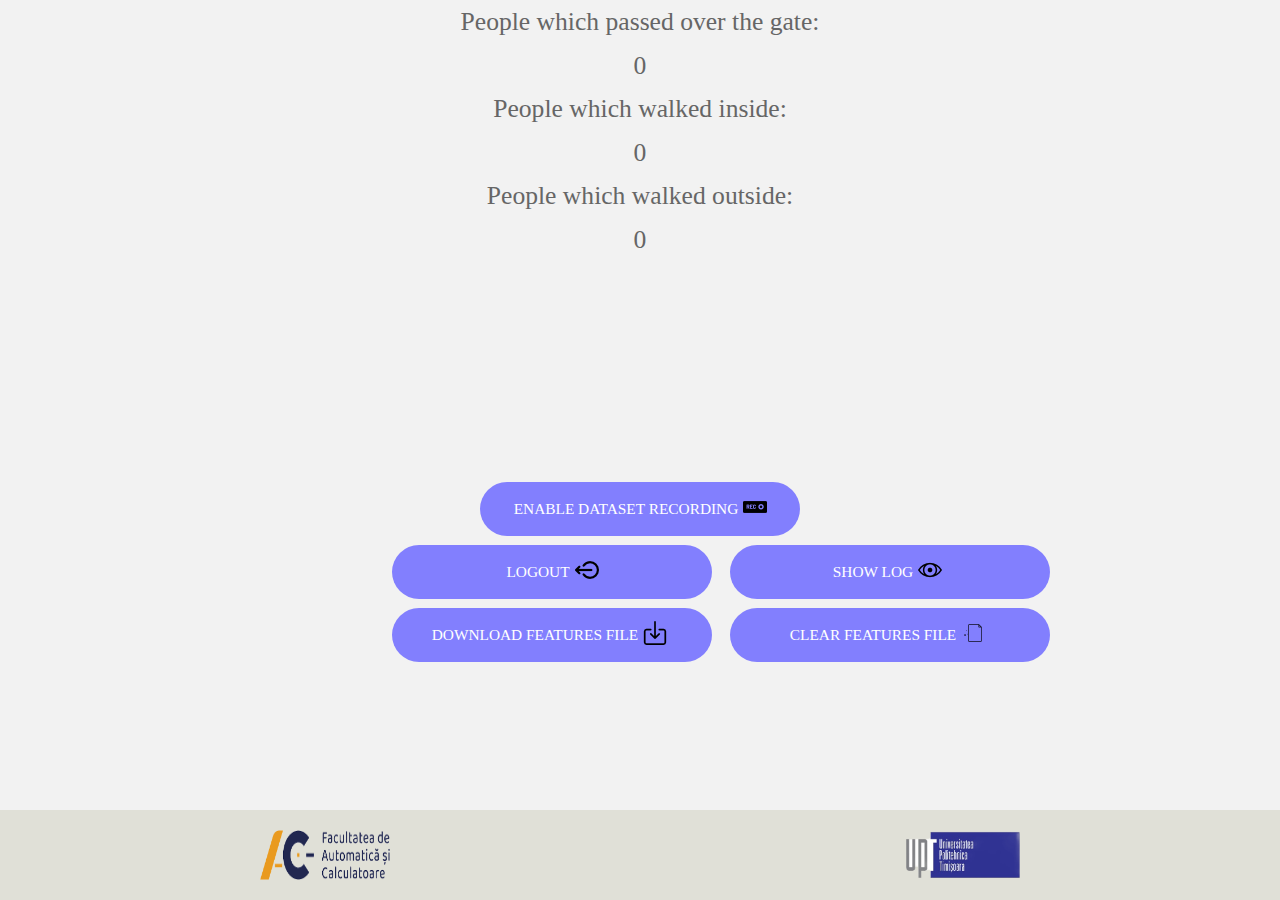
==== data/config.html @ 8f72f904 ""Initial commit"" ====
<!DOCTYPE html>
<html lang="en">
	<head>
		<script type="text/javascript">
			var ws = new WebSocket("ws://192.168.0.104/ws");
			var isLogged = false;
			var datasetWritingEnabled = false;

			ws.onopen = function() {
                ws.send("u"); // when page is loaded check if the client is logged
				ws.send("w");
				ws.send("v");
            }

			ws.onmessage = function(evt) {
				console.log(evt.data);
                if(evt.data[0] == 'p')
                {
                    res = evt.data.substring(1);

                    if(res[0] == '0')
						window.location.href = "/login";
                    else
                        isLogged = true;
                }
				else if(evt.data[0] == 'l')
				{
					res = evt.data.substring(1);

					info = res.split(",");
					console.log(info[0] + " " + info[1] + " " + info[2]);

					document.getElementById("total-people").innerHTML = info[0];
					document.getElementById("inside").innerHTML = info[1];
					document.getElementById("outside").innerHTML = info[2];
				}
				else if(evt.data[0] == 'w')
				{
					if(evt.data[1] == "1")
					{
						document.getElementById("dataset").innerHTML = "Disable dataset recording";
					}
					else
					{
						document.getElementById("dataset").innerHTML = "Enable dataset recording";
					}
				}
			};

			function sendData(){
				var v1 = document.getElementById("var1").value;
				var v2 = document.getElementById("var2").value;
				var v3 = document.getElementById("var3").value;
				var v4 = document.getElementById("var4").value;
				var message ="v" + v1.toString() + ";" + v2.toString() + ";" + v3.toString() + ";" + v4.toString() + ";";
				ws.send(message);
			}

			function login(){
				var username = document.getElementById("username").value;
				var password = document.getElementById("password").value;
				var message = "c" + username + ";" + password + ";";
				ws.send(message);
			}

			function logout(){
				message = "l";
				ws.send(message);
				window.location = "/login"
			}

			function downloadLog(){
				window.location.href="/download";
			}

			function showLog(){
				window.location.href="/log";
			}

			function selectAlgorithm(){
				window.location.href = "/algorithm"
			}

			function changeStateDatasetWriting(){
				ws.send("e");
				datasetWritingEnabled = !datasetWritingEnabled;
				if(datasetWritingEnabled)
				{
					document.getElementById("dataset").innerHTML = "Disable dataset recording";
				}
				else
				{
					document.getElementById("dataset").innerHTML = "Enable dataset recording";
				}
			}

		</script>
		<title>Tablou de configurare</title>
		<meta charset="UTF-8">
		<meta name="viewport" content="width=device-width, initial-scale=1">
	<!--===============================================================================================-->
	<!--===============================================================================================-->
		<link rel="stylesheet" type="text/css" href="util.css">
		<link rel="stylesheet" type="text/css" href="config.css">
		<link rel="icon" type="image/png" href="upt-logo.png"/>
	<!--===============================================================================================-->
	</head>
	<body>
		<div class="container-contact100" id="config" name="config">

			<div class="wrap-contact100">
				<div class="wrap-info">
					<p class="total-people-text">People which passed over the gate:</p>
					<p class="total-people" id="total-people">0</p>
					<p class="inside-text">People which walked inside:</p>
					<p class="inside" id="inside">0</p>
					<p class="outside-text">People which walked outside:</p>
					<p class="outside" id="outside">0</p>
				</div>
				<form class="contact100-form validate-form">

					<div class="button-container">
						<!-- <div class="container-contact100-form-btn btn-small">
							<a href="/algorithm" class="contact100-form-btn">
								Algorithm selection
								<div class="img-container"><img src="settings.png" alt=""></div>
							</a>
						</div> -->
		
		
						<div class="container-contact100-form-btn btn-small">
							<button class="contact100-form-btn" id="dataset" onclick="changeStateDatasetWriting()">
								<span>
									<i class="fa fa-paper-plane-o m-r-6" aria-hidden="true"></i>
									Enable dataset recording
								</span>
								<div class="img-container"><img src="rec.png" alt=""></div>
							</button>
						</div>
					</div>

					<div class="button-container">
						<div class="container-contact100-form-btn btn-small">
							<button class="contact100-form-btn" onclick="logout()">
								<span>
									<i class="fa fa-paper-plane-o m-r-6" aria-hidden="true"></i>
									Logout
								</span>
								<div class="img-container"><img src="logout.png" alt=""></div>
							</button>
						</div>
		
		
						<div class="container-contact100-form-btn btn-small">
							<a href="/table" class="contact100-form-btn">
								Show log
								<div class="img-container"><img src="show.png" alt=""></div>
							</a>
						</div>
					</div>
					
					<div class="button-container">
						<div class="container-contact100-form-btn btn-small">
							<a href="/download-features" class="contact100-form-btn">
								Download features file
								<div class="img-container"><img src="down-arrow.png" alt=""></div>
							</a>
						</div>
		
		
						<div class="container-contact100-form-btn btn-small">
							<a href="/delete" class="contact100-form-btn">
								Clear features file
								<div class="img-container"><img src="file.png" alt=""></div>
							</a>
						</div>
					</div>
					
				</form>
			</div>
		</div>

		<div class="footer">
			<img src="ac-logo.png" alt="" width="130vh" height="50vh">
			<img src="upt-logo.png" alt="" width="130vh" height="50vh">
		</div>
	</body>
</html>
---- data/util.css ----
/*[ FONT SIZE ]
///////////////////////////////////////////////////////////
*/
.fs-1 {font-size: 1px;}
.fs-2 {font-size: 2px;}
.fs-3 {font-size: 3px;}
.fs-4 {font-size: 4px;}
.fs-5 {font-size: 5px;}
.fs-6 {font-size: 6px;}
.fs-7 {font-size: 7px;}
.fs-8 {font-size: 8px;}
.fs-9 {font-size: 9px;}
.fs-10 {font-size: 10px;}
.fs-11 {font-size: 11px;}
.fs-12 {font-size: 12px;}
.fs-13 {font-size: 13px;}
.fs-14 {font-size: 14px;}
.fs-15 {font-size: 15px;}
.fs-16 {font-size: 16px;}
.fs-17 {font-size: 17px;}
.fs-18 {font-size: 18px;}
.fs-19 {font-size: 19px;}
.fs-20 {font-size: 20px;}
.fs-21 {font-size: 21px;}
.fs-22 {font-size: 22px;}
.fs-23 {font-size: 23px;}
.fs-24 {font-size: 24px;}
.fs-25 {font-size: 25px;}
.fs-26 {font-size: 26px;}
.fs-27 {font-size: 27px;}
.fs-28 {font-size: 28px;}
.fs-29 {font-size: 29px;}
.fs-30 {font-size: 30px;}
.fs-31 {font-size: 31px;}
.fs-32 {font-size: 32px;}
.fs-33 {font-size: 33px;}
.fs-34 {font-size: 34px;}
.fs-35 {font-size: 35px;}
.fs-36 {font-size: 36px;}
.fs-37 {font-size: 37px;}
.fs-38 {font-size: 38px;}
.fs-39 {font-size: 39px;}
.fs-40 {font-size: 40px;}
.fs-41 {font-size: 41px;}
.fs-42 {font-size: 42px;}
.fs-43 {font-size: 43px;}
.fs-44 {font-size: 44px;}
.fs-45 {font-size: 45px;}
.fs-46 {font-size: 46px;}
.fs-47 {font-size: 47px;}
.fs-48 {font-size: 48px;}
.fs-49 {font-size: 49px;}
.fs-50 {font-size: 50px;}
.fs-51 {font-size: 51px;}
.fs-52 {font-size: 52px;}
.fs-53 {font-size: 53px;}
.fs-54 {font-size: 54px;}
.fs-55 {font-size: 55px;}
.fs-56 {font-size: 56px;}
.fs-57 {font-size: 57px;}
.fs-58 {font-size: 58px;}
.fs-59 {font-size: 59px;}
.fs-60 {font-size: 60px;}
.fs-61 {font-size: 61px;}
.fs-62 {font-size: 62px;}
.fs-63 {font-size: 63px;}
.fs-64 {font-size: 64px;}
.fs-65 {font-size: 65px;}
.fs-66 {font-size: 66px;}
.fs-67 {font-size: 67px;}
.fs-68 {font-size: 68px;}
.fs-69 {font-size: 69px;}
.fs-70 {font-size: 70px;}
.fs-71 {font-size: 71px;}
.fs-72 {font-size: 72px;}
.fs-73 {font-size: 73px;}
.fs-74 {font-size: 74px;}
.fs-75 {font-size: 75px;}
.fs-76 {font-size: 76px;}
.fs-77 {font-size: 77px;}
.fs-78 {font-size: 78px;}
.fs-79 {font-size: 79px;}
.fs-80 {font-size: 80px;}
.fs-81 {font-size: 81px;}
.fs-82 {font-size: 82px;}
.fs-83 {font-size: 83px;}
.fs-84 {font-size: 84px;}
.fs-85 {font-size: 85px;}
.fs-86 {font-size: 86px;}
.fs-87 {font-size: 87px;}
.fs-88 {font-size: 88px;}
.fs-89 {font-size: 89px;}
.fs-90 {font-size: 90px;}
.fs-91 {font-size: 91px;}
.fs-92 {font-size: 92px;}
.fs-93 {font-size: 93px;}
.fs-94 {font-size: 94px;}
.fs-95 {font-size: 95px;}
.fs-96 {font-size: 96px;}
.fs-97 {font-size: 97px;}
.fs-98 {font-size: 98px;}
.fs-99 {font-size: 99px;}
.fs-100 {font-size: 100px;}
.fs-101 {font-size: 101px;}
.fs-102 {font-size: 102px;}
.fs-103 {font-size: 103px;}
.fs-104 {font-size: 104px;}
.fs-105 {font-size: 105px;}
.fs-106 {font-size: 106px;}
.fs-107 {font-size: 107px;}
.fs-108 {font-size: 108px;}
.fs-109 {font-size: 109px;}
.fs-110 {font-size: 110px;}
.fs-111 {font-size: 111px;}
.fs-112 {font-size: 112px;}
.fs-113 {font-size: 113px;}
.fs-114 {font-size: 114px;}
.fs-115 {font-size: 115px;}
.fs-116 {font-size: 116px;}
.fs-117 {font-size: 117px;}
.fs-118 {font-size: 118px;}
.fs-119 {font-size: 119px;}
.fs-120 {font-size: 120px;}
.fs-121 {font-size: 121px;}
.fs-122 {font-size: 122px;}
.fs-123 {font-size: 123px;}
.fs-124 {font-size: 124px;}
.fs-125 {font-size: 125px;}
.fs-126 {font-size: 126px;}
.fs-127 {font-size: 127px;}
.fs-128 {font-size: 128px;}
.fs-129 {font-size: 129px;}
.fs-130 {font-size: 130px;}
.fs-131 {font-size: 131px;}
.fs-132 {font-size: 132px;}
.fs-133 {font-size: 133px;}
.fs-134 {font-size: 134px;}
.fs-135 {font-size: 135px;}
.fs-136 {font-size: 136px;}
.fs-137 {font-size: 137px;}
.fs-138 {font-size: 138px;}
.fs-139 {font-size: 139px;}
.fs-140 {font-size: 140px;}
.fs-141 {font-size: 141px;}
.fs-142 {font-size: 142px;}
.fs-143 {font-size: 143px;}
.fs-144 {font-size: 144px;}
.fs-145 {font-size: 145px;}
.fs-146 {font-size: 146px;}
.fs-147 {font-size: 147px;}
.fs-148 {font-size: 148px;}
.fs-149 {font-size: 149px;}
.fs-150 {font-size: 150px;}
.fs-151 {font-size: 151px;}
.fs-152 {font-size: 152px;}
.fs-153 {font-size: 153px;}
.fs-154 {font-size: 154px;}
.fs-155 {font-size: 155px;}
.fs-156 {font-size: 156px;}
.fs-157 {font-size: 157px;}
.fs-158 {font-size: 158px;}
.fs-159 {font-size: 159px;}
.fs-160 {font-size: 160px;}
.fs-161 {font-size: 161px;}
.fs-162 {font-size: 162px;}
.fs-163 {font-size: 163px;}
.fs-164 {font-size: 164px;}
.fs-165 {font-size: 165px;}
.fs-166 {font-size: 166px;}
.fs-167 {font-size: 167px;}
.fs-168 {font-size: 168px;}
.fs-169 {font-size: 169px;}
.fs-170 {font-size: 170px;}
.fs-171 {font-size: 171px;}
.fs-172 {font-size: 172px;}
.fs-173 {font-size: 173px;}
.fs-174 {font-size: 174px;}
.fs-175 {font-size: 175px;}
.fs-176 {font-size: 176px;}
.fs-177 {font-size: 177px;}
.fs-178 {font-size: 178px;}
.fs-179 {font-size: 179px;}
.fs-180 {font-size: 180px;}
.fs-181 {font-size: 181px;}
.fs-182 {font-size: 182px;}
.fs-183 {font-size: 183px;}
.fs-184 {font-size: 184px;}
.fs-185 {font-size: 185px;}
.fs-186 {font-size: 186px;}
.fs-187 {font-size: 187px;}
.fs-188 {font-size: 188px;}
.fs-189 {font-size: 189px;}
.fs-190 {font-size: 190px;}
.fs-191 {font-size: 191px;}
.fs-192 {font-size: 192px;}
.fs-193 {font-size: 193px;}
.fs-194 {font-size: 194px;}
.fs-195 {font-size: 195px;}
.fs-196 {font-size: 196px;}
.fs-197 {font-size: 197px;}
.fs-198 {font-size: 198px;}
.fs-199 {font-size: 199px;}
.fs-200 {font-size: 200px;}

/*[ PADDING ]
///////////////////////////////////////////////////////////
*/
.p-t-0 {padding-top: 0px;}
.p-t-1 {padding-top: 1px;}
.p-t-2 {padding-top: 2px;}
.p-t-3 {padding-top: 3px;}
.p-t-4 {padding-top: 4px;}
.p-t-5 {padding-top: 5px;}
.p-t-6 {padding-top: 6px;}
.p-t-7 {padding-top: 7px;}
.p-t-8 {padding-top: 8px;}
.p-t-9 {padding-top: 9px;}
.p-t-10 {padding-top: 10px;}
.p-t-11 {padding-top: 11px;}
.p-t-12 {padding-top: 12px;}
.p-t-13 {padding-top: 13px;}
.p-t-14 {padding-top: 14px;}
.p-t-15 {padding-top: 15px;}
.p-t-16 {padding-top: 16px;}
.p-t-17 {padding-top: 17px;}
.p-t-18 {padding-top: 18px;}
.p-t-19 {padding-top: 19px;}
.p-t-20 {padding-top: 20px;}
.p-t-21 {padding-top: 21px;}
.p-t-22 {padding-top: 22px;}
.p-t-23 {padding-top: 23px;}
.p-t-24 {padding-top: 24px;}
.p-t-25 {padding-top: 25px;}
.p-t-26 {padding-top: 26px;}
.p-t-27 {padding-top: 27px;}
.p-t-28 {padding-top: 28px;}
.p-t-29 {padding-top: 29px;}
.p-t-30 {padding-top: 30px;}
.p-t-31 {padding-top: 31px;}
.p-t-32 {padding-top: 32px;}
.p-t-33 {padding-top: 33px;}
.p-t-34 {padding-top: 34px;}
.p-t-35 {padding-top: 35px;}
.p-t-36 {padding-top: 36px;}
.p-t-37 {padding-top: 37px;}
.p-t-38 {padding-top: 38px;}
.p-t-39 {padding-top: 39px;}
.p-t-40 {padding-top: 40px;}
.p-t-41 {padding-top: 41px;}
.p-t-42 {padding-top: 42px;}
.p-t-43 {padding-top: 43px;}
.p-t-44 {padding-top: 44px;}
.p-t-45 {padding-top: 45px;}
.p-t-46 {padding-top: 46px;}
.p-t-47 {padding-top: 47px;}
.p-t-48 {padding-top: 48px;}
.p-t-49 {padding-top: 49px;}
.p-t-50 {padding-top: 50px;}
.p-t-51 {padding-top: 51px;}
.p-t-52 {padding-top: 52px;}
.p-t-53 {padding-top: 53px;}
.p-t-54 {padding-top: 54px;}
.p-t-55 {padding-top: 55px;}
.p-t-56 {padding-top: 56px;}
.p-t-57 {padding-top: 57px;}
.p-t-58 {padding-top: 58px;}
.p-t-59 {padding-top: 59px;}
.p-t-60 {padding-top: 60px;}
.p-t-61 {padding-top: 61px;}
.p-t-62 {padding-top: 62px;}
.p-t-63 {padding-top: 63px;}
.p-t-64 {padding-top: 64px;}
.p-t-65 {padding-top: 65px;}
.p-t-66 {padding-top: 66px;}
.p-t-67 {padding-top: 67px;}
.p-t-68 {padding-top: 68px;}
.p-t-69 {padding-top: 69px;}
.p-t-70 {padding-top: 70px;}
.p-t-71 {padding-top: 71px;}
.p-t-72 {padding-top: 72px;}
.p-t-73 {padding-top: 73px;}
.p-t-74 {padding-top: 74px;}
.p-t-75 {padding-top: 75px;}
.p-t-76 {padding-top: 76px;}
.p-t-77 {padding-top: 77px;}
.p-t-78 {padding-top: 78px;}
.p-t-79 {padding-top: 79px;}
.p-t-80 {padding-top: 80px;}
.p-t-81 {padding-top: 81px;}
.p-t-82 {padding-top: 82px;}
.p-t-83 {padding-top: 83px;}
.p-t-84 {padding-top: 84px;}
.p-t-85 {padding-top: 85px;}
.p-t-86 {padding-top: 86px;}
.p-t-87 {padding-top: 87px;}
.p-t-88 {padding-top: 88px;}
.p-t-89 {padding-top: 89px;}
.p-t-90 {padding-top: 90px;}
.p-t-91 {padding-top: 91px;}
.p-t-92 {padding-top: 92px;}
.p-t-93 {padding-top: 93px;}
.p-t-94 {padding-top: 94px;}
.p-t-95 {padding-top: 95px;}
.p-t-96 {padding-top: 96px;}
.p-t-97 {padding-top: 97px;}
.p-t-98 {padding-top: 98px;}
.p-t-99 {padding-top: 99px;}
.p-t-100 {padding-top: 100px;}
.p-t-101 {padding-top: 101px;}
.p-t-102 {padding-top: 102px;}
.p-t-103 {padding-top: 103px;}
.p-t-104 {padding-top: 104px;}
.p-t-105 {padding-top: 105px;}
.p-t-106 {padding-top: 106px;}
.p-t-107 {padding-top: 107px;}
.p-t-108 {padding-top: 108px;}
.p-t-109 {padding-top: 109px;}
.p-t-110 {padding-top: 110px;}
.p-t-111 {padding-top: 111px;}
.p-t-112 {padding-top: 112px;}
.p-t-113 {padding-top: 113px;}
.p-t-114 {padding-top: 114px;}
.p-t-115 {padding-top: 115px;}
.p-t-116 {padding-top: 116px;}
.p-t-117 {padding-top: 117px;}
.p-t-118 {padding-top: 118px;}
.p-t-119 {padding-top: 119px;}
.p-t-120 {padding-top: 120px;}
.p-t-121 {padding-top: 121px;}
.p-t-122 {padding-top: 122px;}
.p-t-123 {padding-top: 123px;}
.p-t-124 {padding-top: 124px;}
.p-t-125 {padding-top: 125px;}
.p-t-126 {padding-top: 126px;}
.p-t-127 {padding-top: 127px;}
.p-t-128 {padding-top: 128px;}
.p-t-129 {padding-top: 129px;}
.p-t-130 {padding-top: 130px;}
.p-t-131 {padding-top: 131px;}
.p-t-132 {padding-top: 132px;}
.p-t-133 {padding-top: 133px;}
.p-t-134 {padding-top: 134px;}
.p-t-135 {padding-top: 135px;}
.p-t-136 {padding-top: 136px;}
.p-t-137 {padding-top: 137px;}
.p-t-138 {padding-top: 138px;}
.p-t-139 {padding-top: 139px;}
.p-t-140 {padding-top: 140px;}
.p-t-141 {padding-top: 141px;}
.p-t-142 {padding-top: 142px;}
.p-t-143 {padding-top: 143px;}
.p-t-144 {padding-top: 144px;}
.p-t-145 {padding-top: 145px;}
.p-t-146 {padding-top: 146px;}
.p-t-147 {padding-top: 147px;}
.p-t-148 {padding-top: 148px;}
.p-t-149 {padding-top: 149px;}
.p-t-150 {padding-top: 150px;}
.p-t-151 {padding-top: 151px;}
.p-t-152 {padding-top: 152px;}
.p-t-153 {padding-top: 153px;}
.p-t-154 {padding-top: 154px;}
.p-t-155 {padding-top: 155px;}
.p-t-156 {padding-top: 156px;}
.p-t-157 {padding-top: 157px;}
.p-t-158 {padding-top: 158px;}
.p-t-159 {padding-top: 159px;}
.p-t-160 {padding-top: 160px;}
.p-t-161 {padding-top: 161px;}
.p-t-162 {padding-top: 162px;}
.p-t-163 {padding-top: 163px;}
.p-t-164 {padding-top: 164px;}
.p-t-165 {padding-top: 165px;}
.p-t-166 {padding-top: 166px;}
.p-t-167 {padding-top: 167px;}
.p-t-168 {padding-top: 168px;}
.p-t-169 {padding-top: 169px;}
.p-t-170 {padding-top: 170px;}
.p-t-171 {padding-top: 171px;}
.p-t-172 {padding-top: 172px;}
.p-t-173 {padding-top: 173px;}
.p-t-174 {padding-top: 174px;}
.p-t-175 {padding-top: 175px;}
.p-t-176 {padding-top: 176px;}
.p-t-177 {padding-top: 177px;}
.p-t-178 {padding-top: 178px;}
.p-t-179 {padding-top: 179px;}
.p-t-180 {padding-top: 180px;}
.p-t-181 {padding-top: 181px;}
.p-t-182 {padding-top: 182px;}
.p-t-183 {padding-top: 183px;}
.p-t-184 {padding-top: 184px;}
.p-t-185 {padding-top: 185px;}
.p-t-186 {padding-top: 186px;}
.p-t-187 {padding-top: 187px;}
.p-t-188 {padding-top: 188px;}
.p-t-189 {padding-top: 189px;}
.p-t-190 {padding-top: 190px;}
.p-t-191 {padding-top: 191px;}
.p-t-192 {padding-top: 192px;}
.p-t-193 {padding-top: 193px;}
.p-t-194 {padding-top: 194px;}
.p-t-195 {padding-top: 195px;}
.p-t-196 {padding-top: 196px;}
.p-t-197 {padding-top: 197px;}
.p-t-198 {padding-top: 198px;}
.p-t-199 {padding-top: 199px;}
.p-t-200 {padding-top: 200px;}
.p-t-201 {padding-top: 201px;}
.p-t-202 {padding-top: 202px;}
.p-t-203 {padding-top: 203px;}
.p-t-204 {padding-top: 204px;}
.p-t-205 {padding-top: 205px;}
.p-t-206 {padding-top: 206px;}
.p-t-207 {padding-top: 207px;}
.p-t-208 {padding-top: 208px;}
.p-t-209 {padding-top: 209px;}
.p-t-210 {padding-top: 210px;}
.p-t-211 {padding-top: 211px;}
.p-t-212 {padding-top: 212px;}
.p-t-213 {padding-top: 213px;}
.p-t-214 {padding-top: 214px;}
.p-t-215 {padding-top: 215px;}
.p-t-216 {padding-top: 216px;}
.p-t-217 {padding-top: 217px;}
.p-t-218 {padding-top: 218px;}
.p-t-219 {padding-top: 219px;}
.p-t-220 {padding-top: 220px;}
.p-t-221 {padding-top: 221px;}
.p-t-222 {padding-top: 222px;}
.p-t-223 {padding-top: 223px;}
.p-t-224 {padding-top: 224px;}
.p-t-225 {padding-top: 225px;}
.p-t-226 {padding-top: 226px;}
.p-t-227 {padding-top: 227px;}
.p-t-228 {padding-top: 228px;}
.p-t-229 {padding-top: 229px;}
.p-t-230 {padding-top: 230px;}
.p-t-231 {padding-top: 231px;}
.p-t-232 {padding-top: 232px;}
.p-t-233 {padding-top: 233px;}
.p-t-234 {padding-top: 234px;}
.p-t-235 {padding-top: 235px;}
.p-t-236 {padding-top: 236px;}
.p-t-237 {padding-top: 237px;}
.p-t-238 {padding-top: 238px;}
.p-t-239 {padding-top: 239px;}
.p-t-240 {padding-top: 240px;}
.p-t-241 {padding-top: 241px;}
.p-t-242 {padding-top: 242px;}
.p-t-243 {padding-top: 243px;}
.p-t-244 {padding-top: 244px;}
.p-t-245 {padding-top: 245px;}
.p-t-246 {padding-top: 246px;}
.p-t-247 {padding-top: 247px;}
.p-t-248 {padding-top: 248px;}
.p-t-249 {padding-top: 249px;}
.p-t-250 {padding-top: 250px;}
.p-b-0 {padding-bottom: 0px;}
.p-b-1 {padding-bottom: 1px;}
.p-b-2 {padding-bottom: 2px;}
.p-b-3 {padding-bottom: 3px;}
.p-b-4 {padding-bottom: 4px;}
.p-b-5 {padding-bottom: 5px;}
.p-b-6 {padding-bottom: 6px;}
.p-b-7 {padding-bottom: 7px;}
.p-b-8 {padding-bottom: 8px;}
.p-b-9 {padding-bottom: 9px;}
.p-b-10 {padding-bottom: 10px;}
.p-b-11 {padding-bottom: 11px;}
.p-b-12 {padding-bottom: 12px;}
.p-b-13 {padding-bottom: 13px;}
.p-b-14 {padding-bottom: 14px;}
.p-b-15 {padding-bottom: 15px;}
.p-b-16 {padding-bottom: 16px;}
.p-b-17 {padding-bottom: 17px;}
.p-b-18 {padding-bottom: 18px;}
.p-b-19 {padding-bottom: 19px;}
.p-b-20 {padding-bottom: 20px;}
.p-b-21 {padding-bottom: 21px;}
.p-b-22 {padding-bottom: 22px;}
.p-b-23 {padding-bottom: 23px;}
.p-b-24 {padding-bottom: 24px;}
.p-b-25 {padding-bottom: 25px;}
.p-b-26 {padding-bottom: 26px;}
.p-b-27 {padding-bottom: 27px;}
.p-b-28 {padding-bottom: 28px;}
.p-b-29 {padding-bottom: 29px;}
.p-b-30 {padding-bottom: 30px;}
.p-b-31 {padding-bottom: 31px;}
.p-b-32 {padding-bottom: 32px;}
.p-b-33 {padding-bottom: 33px;}
.p-b-34 {padding-bottom: 34px;}
.p-b-35 {padding-bottom: 35px;}
.p-b-36 {padding-bottom: 36px;}
.p-b-37 {padding-bottom: 37px;}
.p-b-38 {padding-bottom: 38px;}
.p-b-39 {padding-bottom: 39px;}
.p-b-40 {padding-bottom: 40px;}
.p-b-41 {padding-bottom: 41px;}
.p-b-42 {padding-bottom: 42px;}
.p-b-43 {padding-bottom: 43px;}
.p-b-44 {padding-bottom: 44px;}
.p-b-45 {padding-bottom: 45px;}
.p-b-46 {padding-bottom: 46px;}
.p-b-47 {padding-bottom: 47px;}
.p-b-48 {padding-bottom: 48px;}
.p-b-49 {padding-bottom: 49px;}
.p-b-50 {padding-bottom: 50px;}
.p-b-51 {padding-bottom: 51px;}
.p-b-52 {padding-bottom: 52px;}
.p-b-53 {padding-bottom: 53px;}
.p-b-54 {padding-bottom: 54px;}
.p-b-55 {padding-bottom: 55px;}
.p-b-56 {padding-bottom: 56px;}
.p-b-57 {padding-bottom: 57px;}
.p-b-58 {padding-bottom: 58px;}
.p-b-59 {padding-bottom: 59px;}
.p-b-60 {padding-bottom: 60px;}
.p-b-61 {padding-bottom: 61px;}
.p-b-62 {padding-bottom: 62px;}
.p-b-63 {padding-bottom: 63px;}
.p-b-64 {padding-bottom: 64px;}
.p-b-65 {padding-bottom: 65px;}
.p-b-66 {padding-bottom: 66px;}
.p-b-67 {padding-bottom: 67px;}
.p-b-68 {padding-bottom: 68px;}
.p-b-69 {padding-bottom: 69px;}
.p-b-70 {padding-bottom: 70px;}
.p-b-71 {padding-bottom: 71px;}
.p-b-72 {padding-bottom: 72px;}
.p-b-73 {padding-bottom: 73px;}
.p-b-74 {padding-bottom: 74px;}
.p-b-75 {padding-bottom: 75px;}
.p-b-76 {padding-bottom: 76px;}
.p-b-77 {padding-bottom: 77px;}
.p-b-78 {padding-bottom: 78px;}
.p-b-79 {padding-bottom: 79px;}
.p-b-80 {padding-bottom: 80px;}
.p-b-81 {padding-bottom: 81px;}
.p-b-82 {padding-bottom: 82px;}
.p-b-83 {padding-bottom: 83px;}
.p-b-84 {padding-bottom: 84px;}
.p-b-85 {padding-bottom: 85px;}
.p-b-86 {padding-bottom: 86px;}
.p-b-87 {padding-bottom: 87px;}
.p-b-88 {padding-bottom: 88px;}
.p-b-89 {padding-bottom: 89px;}
.p-b-90 {padding-bottom: 90px;}
.p-b-91 {padding-bottom: 91px;}
.p-b-92 {padding-bottom: 92px;}
.p-b-93 {padding-bottom: 93px;}
.p-b-94 {padding-bottom: 94px;}
.p-b-95 {padding-bottom: 95px;}
.p-b-96 {padding-bottom: 96px;}
.p-b-97 {padding-bottom: 97px;}
.p-b-98 {padding-bottom: 98px;}
.p-b-99 {padding-bottom: 99px;}
.p-b-100 {padding-bottom: 100px;}
.p-b-101 {padding-bottom: 101px;}
.p-b-102 {padding-bottom: 102px;}
.p-b-103 {padding-bottom: 103px;}
.p-b-104 {padding-bottom: 104px;}
.p-b-105 {padding-bottom: 105px;}
.p-b-106 {padding-bottom: 106px;}
.p-b-107 {padding-bottom: 107px;}
.p-b-108 {padding-bottom: 108px;}
.p-b-109 {padding-bottom: 109px;}
.p-b-110 {padding-bottom: 110px;}
.p-b-111 {padding-bottom: 111px;}
.p-b-112 {padding-bottom: 112px;}
.p-b-113 {padding-bottom: 113px;}
.p-b-114 {padding-bottom: 114px;}
.p-b-115 {padding-bottom: 115px;}
.p-b-116 {padding-bottom: 116px;}
.p-b-117 {padding-bottom: 117px;}
.p-b-118 {padding-bottom: 118px;}
.p-b-119 {padding-bottom: 119px;}
.p-b-120 {padding-bottom: 120px;}
.p-b-121 {padding-bottom: 121px;}
.p-b-122 {padding-bottom: 122px;}
.p-b-123 {padding-bottom: 123px;}
.p-b-124 {padding-bottom: 124px;}
.p-b-125 {padding-bottom: 125px;}
.p-b-126 {padding-bottom: 126px;}
.p-b-127 {padding-bottom: 127px;}
.p-b-128 {padding-bottom: 128px;}
.p-b-129 {padding-bottom: 129px;}
.p-b-130 {padding-bottom: 130px;}
.p-b-131 {padding-bottom: 131px;}
.p-b-132 {padding-bottom: 132px;}
.p-b-133 {padding-bottom: 133px;}
.p-b-134 {padding-bottom: 134px;}
.p-b-135 {padding-bottom: 135px;}
.p-b-136 {padding-bottom: 136px;}
.p-b-137 {padding-bottom: 137px;}
.p-b-138 {padding-bottom: 138px;}
.p-b-139 {padding-bottom: 139px;}
.p-b-140 {padding-bottom: 140px;}
.p-b-141 {padding-bottom: 141px;}
.p-b-142 {padding-bottom: 142px;}
.p-b-143 {padding-bottom: 143px;}
.p-b-144 {padding-bottom: 144px;}
.p-b-145 {padding-bottom: 145px;}
.p-b-146 {padding-bottom: 146px;}
.p-b-147 {padding-bottom: 147px;}
.p-b-148 {padding-bottom: 148px;}
.p-b-149 {padding-bottom: 149px;}
.p-b-150 {padding-bottom: 150px;}
.p-b-151 {padding-bottom: 151px;}
.p-b-152 {padding-bottom: 152px;}
.p-b-153 {padding-bottom: 153px;}
.p-b-154 {padding-bottom: 154px;}
.p-b-155 {padding-bottom: 155px;}
.p-b-156 {padding-bottom: 156px;}
.p-b-157 {padding-bottom: 157px;}
.p-b-158 {padding-bottom: 158px;}
.p-b-159 {padding-bottom: 159px;}
.p-b-160 {padding-bottom: 160px;}
.p-b-161 {padding-bottom: 161px;}
.p-b-162 {padding-bottom: 162px;}
.p-b-163 {padding-bottom: 163px;}
.p-b-164 {padding-bottom: 164px;}
.p-b-165 {padding-bottom: 165px;}
.p-b-166 {padding-bottom: 166px;}
.p-b-167 {padding-bottom: 167px;}
.p-b-168 {padding-bottom: 168px;}
.p-b-169 {padding-bottom: 169px;}
.p-b-170 {padding-bottom: 170px;}
.p-b-171 {padding-bottom: 171px;}
.p-b-172 {padding-bottom: 172px;}
.p-b-173 {padding-bottom: 173px;}
.p-b-174 {padding-bottom: 174px;}
.p-b-175 {padding-bottom: 175px;}
.p-b-176 {padding-bottom: 176px;}
.p-b-177 {padding-bottom: 177px;}
.p-b-178 {padding-bottom: 178px;}
.p-b-179 {padding-bottom: 179px;}
.p-b-180 {padding-bottom: 180px;}
.p-b-181 {padding-bottom: 181px;}
.p-b-182 {padding-bottom: 182px;}
.p-b-183 {padding-bottom: 183px;}
.p-b-184 {padding-bottom: 184px;}
.p-b-185 {padding-bottom: 185px;}
.p-b-186 {padding-bottom: 186px;}
.p-b-187 {padding-bottom: 187px;}
.p-b-188 {padding-bottom: 188px;}
.p-b-189 {padding-bottom: 189px;}
.p-b-190 {padding-bottom: 190px;}
.p-b-191 {padding-bottom: 191px;}
.p-b-192 {padding-bottom: 192px;}
.p-b-193 {padding-bottom: 193px;}
.p-b-194 {padding-bottom: 194px;}
.p-b-195 {padding-bottom: 195px;}
.p-b-196 {padding-bottom: 196px;}
.p-b-197 {padding-bottom: 197px;}
.p-b-198 {padding-bottom: 198px;}
.p-b-199 {padding-bottom: 199px;}
.p-b-200 {padding-bottom: 200px;}
.p-b-201 {padding-bottom: 201px;}
.p-b-202 {padding-bottom: 202px;}
.p-b-203 {padding-bottom: 203px;}
.p-b-204 {padding-bottom: 204px;}
.p-b-205 {padding-bottom: 205px;}
.p-b-206 {padding-bottom: 206px;}
.p-b-207 {padding-bottom: 207px;}
.p-b-208 {padding-bottom: 208px;}
.p-b-209 {padding-bottom: 209px;}
.p-b-210 {padding-bottom: 210px;}
.p-b-211 {padding-bottom: 211px;}
.p-b-212 {padding-bottom: 212px;}
.p-b-213 {padding-bottom: 213px;}
.p-b-214 {padding-bottom: 214px;}
.p-b-215 {padding-bottom: 215px;}
.p-b-216 {padding-bottom: 216px;}
.p-b-217 {padding-bottom: 217px;}
.p-b-218 {padding-bottom: 218px;}
.p-b-219 {padding-bottom: 219px;}
.p-b-220 {padding-bottom: 220px;}
.p-b-221 {padding-bottom: 221px;}
.p-b-222 {padding-bottom: 222px;}
.p-b-223 {padding-bottom: 223px;}
.p-b-224 {padding-bottom: 224px;}
.p-b-225 {padding-bottom: 225px;}
.p-b-226 {padding-bottom: 226px;}
.p-b-227 {padding-bottom: 227px;}
.p-b-228 {padding-bottom: 228px;}
.p-b-229 {padding-bottom: 229px;}
.p-b-230 {padding-bottom: 230px;}
.p-b-231 {padding-bottom: 231px;}
.p-b-232 {padding-bottom: 232px;}
.p-b-233 {padding-bottom: 233px;}
.p-b-234 {padding-bottom: 234px;}
.p-b-235 {padding-bottom: 235px;}
.p-b-236 {padding-bottom: 236px;}
.p-b-237 {padding-bottom: 237px;}
.p-b-238 {padding-bottom: 238px;}
.p-b-239 {padding-bottom: 239px;}
.p-b-240 {padding-bottom: 240px;}
.p-b-241 {padding-bottom: 241px;}
.p-b-242 {padding-bottom: 242px;}
.p-b-243 {padding-bottom: 243px;}
.p-b-244 {padding-bottom: 244px;}
.p-b-245 {padding-bottom: 245px;}
.p-b-246 {padding-bottom: 246px;}
.p-b-247 {padding-bottom: 247px;}
.p-b-248 {padding-bottom: 248px;}
.p-b-249 {padding-bottom: 249px;}
.p-b-250 {padding-bottom: 250px;}
.p-l-0 {padding-left: 0px;}
.p-l-1 {padding-left: 1px;}
.p-l-2 {padding-left: 2px;}
.p-l-3 {padding-left: 3px;}
.p-l-4 {padding-left: 4px;}
.p-l-5 {padding-left: 5px;}
.p-l-6 {padding-left: 6px;}
.p-l-7 {padding-left: 7px;}
.p-l-8 {padding-left: 8px;}
.p-l-9 {padding-left: 9px;}
.p-l-10 {padding-left: 10px;}
.p-l-11 {padding-left: 11px;}
.p-l-12 {padding-left: 12px;}
.p-l-13 {padding-left: 13px;}
.p-l-14 {padding-left: 14px;}
.p-l-15 {padding-left: 15px;}
.p-l-16 {padding-left: 16px;}
.p-l-17 {padding-left: 17px;}
.p-l-18 {padding-left: 18px;}
.p-l-19 {padding-left: 19px;}
.p-l-20 {padding-left: 20px;}
.p-l-21 {padding-left: 21px;}
.p-l-22 {padding-left: 22px;}
.p-l-23 {padding-left: 23px;}
.p-l-24 {padding-left: 24px;}
.p-l-25 {padding-left: 25px;}
.p-l-26 {padding-left: 26px;}
.p-l-27 {padding-left: 27px;}
.p-l-28 {padding-left: 28px;}
.p-l-29 {padding-left: 29px;}
.p-l-30 {padding-left: 30px;}
.p-l-31 {padding-left: 31px;}
.p-l-32 {padding-left: 32px;}
.p-l-33 {padding-left: 33px;}
.p-l-34 {padding-left: 34px;}
.p-l-35 {padding-left: 35px;}
.p-l-36 {padding-left: 36px;}
.p-l-37 {padding-left: 37px;}
.p-l-38 {padding-left: 38px;}
.p-l-39 {padding-left: 39px;}
.p-l-40 {padding-left: 40px;}
.p-l-41 {padding-left: 41px;}
.p-l-42 {padding-left: 42px;}
.p-l-43 {padding-left: 43px;}
.p-l-44 {padding-left: 44px;}
.p-l-45 {padding-left: 45px;}
.p-l-46 {padding-left: 46px;}
.p-l-47 {padding-left: 47px;}
.p-l-48 {padding-left: 48px;}
.p-l-49 {padding-left: 49px;}
.p-l-50 {padding-left: 50px;}
.p-l-51 {padding-left: 51px;}
.p-l-52 {padding-left: 52px;}
.p-l-53 {padding-left: 53px;}
.p-l-54 {padding-left: 54px;}
.p-l-55 {padding-left: 55px;}
.p-l-56 {padding-left: 56px;}
.p-l-57 {padding-left: 57px;}
.p-l-58 {padding-left: 58px;}
.p-l-59 {padding-left: 59px;}
.p-l-60 {padding-left: 60px;}
.p-l-61 {padding-left: 61px;}
.p-l-62 {padding-left: 62px;}
.p-l-63 {padding-left: 63px;}
.p-l-64 {padding-left: 64px;}
.p-l-65 {padding-left: 65px;}
.p-l-66 {padding-left: 66px;}
.p-l-67 {padding-left: 67px;}
.p-l-68 {padding-left: 68px;}
.p-l-69 {padding-left: 69px;}
.p-l-70 {padding-left: 70px;}
.p-l-71 {padding-left: 71px;}
.p-l-72 {padding-left: 72px;}
.p-l-73 {padding-left: 73px;}
.p-l-74 {padding-left: 74px;}
.p-l-75 {padding-left: 75px;}
.p-l-76 {padding-left: 76px;}
.p-l-77 {padding-left: 77px;}
.p-l-78 {padding-left: 78px;}
.p-l-79 {padding-left: 79px;}
.p-l-80 {padding-left: 80px;}
.p-l-81 {padding-left: 81px;}
.p-l-82 {padding-left: 82px;}
.p-l-83 {padding-left: 83px;}
.p-l-84 {padding-left: 84px;}
.p-l-85 {padding-left: 85px;}
.p-l-86 {padding-left: 86px;}
.p-l-87 {padding-left: 87px;}
.p-l-88 {padding-left: 88px;}
.p-l-89 {padding-left: 89px;}
.p-l-90 {padding-left: 90px;}
.p-l-91 {padding-left: 91px;}
.p-l-92 {padding-left: 92px;}
.p-l-93 {padding-left: 93px;}
.p-l-94 {padding-left: 94px;}
.p-l-95 {padding-left: 95px;}
.p-l-96 {padding-left: 96px;}
.p-l-97 {padding-left: 97px;}
.p-l-98 {padding-left: 98px;}
.p-l-99 {padding-left: 99px;}
.p-l-100 {padding-left: 100px;}
.p-l-101 {padding-left: 101px;}
.p-l-102 {padding-left: 102px;}
.p-l-103 {padding-left: 103px;}
.p-l-104 {padding-left: 104px;}
.p-l-105 {padding-left: 105px;}
.p-l-106 {padding-left: 106px;}
.p-l-107 {padding-left: 107px;}
.p-l-108 {padding-left: 108px;}
.p-l-109 {padding-left: 109px;}
.p-l-110 {padding-left: 110px;}
.p-l-111 {padding-left: 111px;}
.p-l-112 {padding-left: 112px;}
.p-l-113 {padding-left: 113px;}
.p-l-114 {padding-left: 114px;}
.p-l-115 {padding-left: 115px;}
.p-l-116 {padding-left: 116px;}
.p-l-117 {padding-left: 117px;}
.p-l-118 {padding-left: 118px;}
.p-l-119 {padding-left: 119px;}
.p-l-120 {padding-left: 120px;}
.p-l-121 {padding-left: 121px;}
.p-l-122 {padding-left: 122px;}
.p-l-123 {padding-left: 123px;}
.p-l-124 {padding-left: 124px;}
.p-l-125 {padding-left: 125px;}
.p-l-126 {padding-left: 126px;}
.p-l-127 {padding-left: 127px;}
.p-l-128 {padding-left: 128px;}
.p-l-129 {padding-left: 129px;}
.p-l-130 {padding-left: 130px;}
.p-l-131 {padding-left: 131px;}
.p-l-132 {padding-left: 132px;}
.p-l-133 {padding-left: 133px;}
.p-l-134 {padding-left: 134px;}
.p-l-135 {padding-left: 135px;}
.p-l-136 {padding-left: 136px;}
.p-l-137 {padding-left: 137px;}
.p-l-138 {padding-left: 138px;}
.p-l-139 {padding-left: 139px;}
.p-l-140 {padding-left: 140px;}
.p-l-141 {padding-left: 141px;}
.p-l-142 {padding-left: 142px;}
.p-l-143 {padding-left: 143px;}
.p-l-144 {padding-left: 144px;}
.p-l-145 {padding-left: 145px;}
.p-l-146 {padding-left: 146px;}
.p-l-147 {padding-left: 147px;}
.p-l-148 {padding-left: 148px;}
.p-l-149 {padding-left: 149px;}
.p-l-150 {padding-left: 150px;}
.p-l-151 {padding-left: 151px;}
.p-l-152 {padding-left: 152px;}
.p-l-153 {padding-left: 153px;}
.p-l-154 {padding-left: 154px;}
.p-l-155 {padding-left: 155px;}
.p-l-156 {padding-left: 156px;}
.p-l-157 {padding-left: 157px;}
.p-l-158 {padding-left: 158px;}
.p-l-159 {padding-left: 159px;}
.p-l-160 {padding-left: 160px;}
.p-l-161 {padding-left: 161px;}
.p-l-162 {padding-left: 162px;}
.p-l-163 {padding-left: 163px;}
.p-l-164 {padding-left: 164px;}
.p-l-165 {padding-left: 165px;}
.p-l-166 {padding-left: 166px;}
.p-l-167 {padding-left: 167px;}
.p-l-168 {padding-left: 168px;}
.p-l-169 {padding-left: 169px;}
.p-l-170 {padding-left: 170px;}
.p-l-171 {padding-left: 171px;}
.p-l-172 {padding-left: 172px;}
.p-l-173 {padding-left: 173px;}
.p-l-174 {padding-left: 174px;}
.p-l-175 {padding-left: 175px;}
.p-l-176 {padding-left: 176px;}
.p-l-177 {padding-left: 177px;}
.p-l-178 {padding-left: 178px;}
.p-l-179 {padding-left: 179px;}
.p-l-180 {padding-left: 180px;}
.p-l-181 {padding-left: 181px;}
.p-l-182 {padding-left: 182px;}
.p-l-183 {padding-left: 183px;}
.p-l-184 {padding-left: 184px;}
.p-l-185 {padding-left: 185px;}
.p-l-186 {padding-left: 186px;}
.p-l-187 {padding-left: 187px;}
.p-l-188 {padding-left: 188px;}
.p-l-189 {padding-left: 189px;}
.p-l-190 {padding-left: 190px;}
.p-l-191 {padding-left: 191px;}
.p-l-192 {padding-left: 192px;}
.p-l-193 {padding-left: 193px;}
.p-l-194 {padding-left: 194px;}
.p-l-195 {padding-left: 195px;}
.p-l-196 {padding-left: 196px;}
.p-l-197 {padding-left: 197px;}
.p-l-198 {padding-left: 198px;}
.p-l-199 {padding-left: 199px;}
.p-l-200 {padding-left: 200px;}
.p-l-201 {padding-left: 201px;}
.p-l-202 {padding-left: 202px;}
.p-l-203 {padding-left: 203px;}
.p-l-204 {padding-left: 204px;}
.p-l-205 {padding-left: 205px;}
.p-l-206 {padding-left: 206px;}
.p-l-207 {padding-left: 207px;}
.p-l-208 {padding-left: 208px;}
.p-l-209 {padding-left: 209px;}
.p-l-210 {padding-left: 210px;}
.p-l-211 {padding-left: 211px;}
.p-l-212 {padding-left: 212px;}
.p-l-213 {padding-left: 213px;}
.p-l-214 {padding-left: 214px;}
.p-l-215 {padding-left: 215px;}
.p-l-216 {padding-left: 216px;}
.p-l-217 {padding-left: 217px;}
.p-l-218 {padding-left: 218px;}
.p-l-219 {padding-left: 219px;}
.p-l-220 {padding-left: 220px;}
.p-l-221 {padding-left: 221px;}
.p-l-222 {padding-left: 222px;}
.p-l-223 {padding-left: 223px;}
.p-l-224 {padding-left: 224px;}
.p-l-225 {padding-left: 225px;}
.p-l-226 {padding-left: 226px;}
.p-l-227 {padding-left: 227px;}
.p-l-228 {padding-left: 228px;}
.p-l-229 {padding-left: 229px;}
.p-l-230 {padding-left: 230px;}
.p-l-231 {padding-left: 231px;}
.p-l-232 {padding-left: 232px;}
.p-l-233 {padding-left: 233px;}
.p-l-234 {padding-left: 234px;}
.p-l-235 {padding-left: 235px;}
.p-l-236 {padding-left: 236px;}
.p-l-237 {padding-left: 237px;}
.p-l-238 {padding-left: 238px;}
.p-l-239 {padding-left: 239px;}
.p-l-240 {padding-left: 240px;}
.p-l-241 {padding-left: 241px;}
.p-l-242 {padding-left: 242px;}
.p-l-243 {padding-left: 243px;}
.p-l-244 {padding-left: 244px;}
.p-l-245 {padding-left: 245px;}
.p-l-246 {padding-left: 246px;}
.p-l-247 {padding-left: 247px;}
.p-l-248 {padding-left: 248px;}
.p-l-249 {padding-left: 249px;}
.p-l-250 {padding-left: 250px;}
.p-r-0 {padding-right: 0px;}
.p-r-1 {padding-right: 1px;}
.p-r-2 {padding-right: 2px;}
.p-r-3 {padding-right: 3px;}
.p-r-4 {padding-right: 4px;}
.p-r-5 {padding-right: 5px;}
.p-r-6 {padding-right: 6px;}
.p-r-7 {padding-right: 7px;}
.p-r-8 {padding-right: 8px;}
.p-r-9 {padding-right: 9px;}
.p-r-10 {padding-right: 10px;}
.p-r-11 {padding-right: 11px;}
.p-r-12 {padding-right: 12px;}
.p-r-13 {padding-right: 13px;}
.p-r-14 {padding-right: 14px;}
.p-r-15 {padding-right: 15px;}
.p-r-16 {padding-right: 16px;}
.p-r-17 {padding-right: 17px;}
.p-r-18 {padding-right: 18px;}
.p-r-19 {padding-right: 19px;}
.p-r-20 {padding-right: 20px;}
.p-r-21 {padding-right: 21px;}
.p-r-22 {padding-right: 22px;}
.p-r-23 {padding-right: 23px;}
.p-r-24 {padding-right: 24px;}
.p-r-25 {padding-right: 25px;}
.p-r-26 {padding-right: 26px;}
.p-r-27 {padding-right: 27px;}
.p-r-28 {padding-right: 28px;}
.p-r-29 {padding-right: 29px;}
.p-r-30 {padding-right: 30px;}
.p-r-31 {padding-right: 31px;}
.p-r-32 {padding-right: 32px;}
.p-r-33 {padding-right: 33px;}
.p-r-34 {padding-right: 34px;}
.p-r-35 {padding-right: 35px;}
.p-r-36 {padding-right: 36px;}
.p-r-37 {padding-right: 37px;}
.p-r-38 {padding-right: 38px;}
.p-r-39 {padding-right: 39px;}
.p-r-40 {padding-right: 40px;}
.p-r-41 {padding-right: 41px;}
.p-r-42 {padding-right: 42px;}
.p-r-43 {padding-right: 43px;}
.p-r-44 {padding-right: 44px;}
.p-r-45 {padding-right: 45px;}
.p-r-46 {padding-right: 46px;}
.p-r-47 {padding-right: 47px;}
.p-r-48 {padding-right: 48px;}
.p-r-49 {padding-right: 49px;}
.p-r-50 {padding-right: 50px;}
.p-r-51 {padding-right: 51px;}
.p-r-52 {padding-right: 52px;}
.p-r-53 {padding-right: 53px;}
.p-r-54 {padding-right: 54px;}
.p-r-55 {padding-right: 55px;}
.p-r-56 {padding-right: 56px;}
.p-r-57 {padding-right: 57px;}
.p-r-58 {padding-right: 58px;}
.p-r-59 {padding-right: 59px;}
.p-r-60 {padding-right: 60px;}
.p-r-61 {padding-right: 61px;}
.p-r-62 {padding-right: 62px;}
.p-r-63 {padding-right: 63px;}
.p-r-64 {padding-right: 64px;}
.p-r-65 {padding-right: 65px;}
.p-r-66 {padding-right: 66px;}
.p-r-67 {padding-right: 67px;}
.p-r-68 {padding-right: 68px;}
.p-r-69 {padding-right: 69px;}
.p-r-70 {padding-right: 70px;}
.p-r-71 {padding-right: 71px;}
.p-r-72 {padding-right: 72px;}
.p-r-73 {padding-right: 73px;}
.p-r-74 {padding-right: 74px;}
.p-r-75 {padding-right: 75px;}
.p-r-76 {padding-right: 76px;}
.p-r-77 {padding-right: 77px;}
.p-r-78 {padding-right: 78px;}
.p-r-79 {padding-right: 79px;}
.p-r-80 {padding-right: 80px;}
.p-r-81 {padding-right: 81px;}
.p-r-82 {padding-right: 82px;}
.p-r-83 {padding-right: 83px;}
.p-r-84 {padding-right: 84px;}
.p-r-85 {padding-right: 85px;}
.p-r-86 {padding-right: 86px;}
.p-r-87 {padding-right: 87px;}
.p-r-88 {padding-right: 88px;}
.p-r-89 {padding-right: 89px;}
.p-r-90 {padding-right: 90px;}
.p-r-91 {padding-right: 91px;}
.p-r-92 {padding-right: 92px;}
.p-r-93 {padding-right: 93px;}
.p-r-94 {padding-right: 94px;}
.p-r-95 {padding-right: 95px;}
.p-r-96 {padding-right: 96px;}
.p-r-97 {padding-right: 97px;}
.p-r-98 {padding-right: 98px;}
.p-r-99 {padding-right: 99px;}
.p-r-100 {padding-right: 100px;}
.p-r-101 {padding-right: 101px;}
.p-r-102 {padding-right: 102px;}
.p-r-103 {padding-right: 103px;}
.p-r-104 {padding-right: 104px;}
.p-r-105 {padding-right: 105px;}
.p-r-106 {padding-right: 106px;}
.p-r-107 {padding-right: 107px;}
.p-r-108 {padding-right: 108px;}
.p-r-109 {padding-right: 109px;}
.p-r-110 {padding-right: 110px;}
.p-r-111 {padding-right: 111px;}
.p-r-112 {padding-right: 112px;}
.p-r-113 {padding-right: 113px;}
.p-r-114 {padding-right: 114px;}
.p-r-115 {padding-right: 115px;}
.p-r-116 {padding-right: 116px;}
.p-r-117 {padding-right: 117px;}
.p-r-118 {padding-right: 118px;}
.p-r-119 {padding-right: 119px;}
.p-r-120 {padding-right: 120px;}
.p-r-121 {padding-right: 121px;}
.p-r-122 {padding-right: 122px;}
.p-r-123 {padding-right: 123px;}
.p-r-124 {padding-right: 124px;}
.p-r-125 {padding-right: 125px;}
.p-r-126 {padding-right: 126px;}
.p-r-127 {padding-right: 127px;}
.p-r-128 {padding-right: 128px;}
.p-r-129 {padding-right: 129px;}
.p-r-130 {padding-right: 130px;}
.p-r-131 {padding-right: 131px;}
.p-r-132 {padding-right: 132px;}
.p-r-133 {padding-right: 133px;}
.p-r-134 {padding-right: 134px;}
.p-r-135 {padding-right: 135px;}
.p-r-136 {padding-right: 136px;}
.p-r-137 {padding-right: 137px;}
.p-r-138 {padding-right: 138px;}
.p-r-139 {padding-right: 139px;}
.p-r-140 {padding-right: 140px;}
.p-r-141 {padding-right: 141px;}
.p-r-142 {padding-right: 142px;}
.p-r-143 {padding-right: 143px;}
.p-r-144 {padding-right: 144px;}
.p-r-145 {padding-right: 145px;}
.p-r-146 {padding-right: 146px;}
.p-r-147 {padding-right: 147px;}
.p-r-148 {padding-right: 148px;}
.p-r-149 {padding-right: 149px;}
.p-r-150 {padding-right: 150px;}
.p-r-151 {padding-right: 151px;}
.p-r-152 {padding-right: 152px;}
.p-r-153 {padding-right: 153px;}
.p-r-154 {padding-right: 154px;}
.p-r-155 {padding-right: 155px;}
.p-r-156 {padding-right: 156px;}
.p-r-157 {padding-right: 157px;}
.p-r-158 {padding-right: 158px;}
.p-r-159 {padding-right: 159px;}
.p-r-160 {padding-right: 160px;}
.p-r-161 {padding-right: 161px;}
.p-r-162 {padding-right: 162px;}
.p-r-163 {padding-right: 163px;}
.p-r-164 {padding-right: 164px;}
.p-r-165 {padding-right: 165px;}
.p-r-166 {padding-right: 166px;}
.p-r-167 {padding-right: 167px;}
.p-r-168 {padding-right: 168px;}
.p-r-169 {padding-right: 169px;}
.p-r-170 {padding-right: 170px;}
.p-r-171 {padding-right: 171px;}
.p-r-172 {padding-right: 172px;}
.p-r-173 {padding-right: 173px;}
.p-r-174 {padding-right: 174px;}
.p-r-175 {padding-right: 175px;}
.p-r-176 {padding-right: 176px;}
.p-r-177 {padding-right: 177px;}
.p-r-178 {padding-right: 178px;}
.p-r-179 {padding-right: 179px;}
.p-r-180 {padding-right: 180px;}
.p-r-181 {padding-right: 181px;}
.p-r-182 {padding-right: 182px;}
.p-r-183 {padding-right: 183px;}
.p-r-184 {padding-right: 184px;}
.p-r-185 {padding-right: 185px;}
.p-r-186 {padding-right: 186px;}
.p-r-187 {padding-right: 187px;}
.p-r-188 {padding-right: 188px;}
.p-r-189 {padding-right: 189px;}
.p-r-190 {padding-right: 190px;}
.p-r-191 {padding-right: 191px;}
.p-r-192 {padding-right: 192px;}
.p-r-193 {padding-right: 193px;}
.p-r-194 {padding-right: 194px;}
.p-r-195 {padding-right: 195px;}
.p-r-196 {padding-right: 196px;}
.p-r-197 {padding-right: 197px;}
.p-r-198 {padding-right: 198px;}
.p-r-199 {padding-right: 199px;}
.p-r-200 {padding-right: 200px;}
.p-r-201 {padding-right: 201px;}
.p-r-202 {padding-right: 202px;}
.p-r-203 {padding-right: 203px;}
.p-r-204 {padding-right: 204px;}
.p-r-205 {padding-right: 205px;}
.p-r-206 {padding-right: 206px;}
.p-r-207 {padding-right: 207px;}
.p-r-208 {padding-right: 208px;}
.p-r-209 {padding-right: 209px;}
.p-r-210 {padding-right: 210px;}
.p-r-211 {padding-right: 211px;}
.p-r-212 {padding-right: 212px;}
.p-r-213 {padding-right: 213px;}
.p-r-214 {padding-right: 214px;}
.p-r-215 {padding-right: 215px;}
.p-r-216 {padding-right: 216px;}
.p-r-217 {padding-right: 217px;}
.p-r-218 {padding-right: 218px;}
.p-r-219 {padding-right: 219px;}
.p-r-220 {padding-right: 220px;}
.p-r-221 {padding-right: 221px;}
.p-r-222 {padding-right: 222px;}
.p-r-223 {padding-right: 223px;}
.p-r-224 {padding-right: 224px;}
.p-r-225 {padding-right: 225px;}
.p-r-226 {padding-right: 226px;}
.p-r-227 {padding-right: 227px;}
.p-r-228 {padding-right: 228px;}
.p-r-229 {padding-right: 229px;}
.p-r-230 {padding-right: 230px;}
.p-r-231 {padding-right: 231px;}
.p-r-232 {padding-right: 232px;}
.p-r-233 {padding-right: 233px;}
.p-r-234 {padding-right: 234px;}
.p-r-235 {padding-right: 235px;}
.p-r-236 {padding-right: 236px;}
.p-r-237 {padding-right: 237px;}
.p-r-238 {padding-right: 238px;}
.p-r-239 {padding-right: 239px;}
.p-r-240 {padding-right: 240px;}
.p-r-241 {padding-right: 241px;}
.p-r-242 {padding-right: 242px;}
.p-r-243 {padding-right: 243px;}
.p-r-244 {padding-right: 244px;}
.p-r-245 {padding-right: 245px;}
.p-r-246 {padding-right: 246px;}
.p-r-247 {padding-right: 247px;}
.p-r-248 {padding-right: 248px;}
.p-r-249 {padding-right: 249px;}
.p-r-250 {padding-right: 250px;}

/*[ MARGIN ]
///////////////////////////////////////////////////////////
*/
.m-t-0 {margin-top: 0px;}
.m-t-1 {margin-top: 1px;}
.m-t-2 {margin-top: 2px;}
.m-t-3 {margin-top: 3px;}
.m-t-4 {margin-top: 4px;}
.m-t-5 {margin-top: 5px;}
.m-t-6 {margin-top: 6px;}
.m-t-7 {margin-top: 7px;}
.m-t-8 {margin-top: 8px;}
.m-t-9 {margin-top: 9px;}
.m-t-10 {margin-top: 10px;}
.m-t-11 {margin-top: 11px;}
.m-t-12 {margin-top: 12px;}
.m-t-13 {margin-top: 13px;}
.m-t-14 {margin-top: 14px;}
.m-t-15 {margin-top: 15px;}
.m-t-16 {margin-top: 16px;}
.m-t-17 {margin-top: 17px;}
.m-t-18 {margin-top: 18px;}
.m-t-19 {margin-top: 19px;}
.m-t-20 {margin-top: 20px;}
.m-t-21 {margin-top: 21px;}
.m-t-22 {margin-top: 22px;}
.m-t-23 {margin-top: 23px;}
.m-t-24 {margin-top: 24px;}
.m-t-25 {margin-top: 25px;}
.m-t-26 {margin-top: 26px;}
.m-t-27 {margin-top: 27px;}
.m-t-28 {margin-top: 28px;}
.m-t-29 {margin-top: 29px;}
.m-t-30 {margin-top: 30px;}
.m-t-31 {margin-top: 31px;}
.m-t-32 {margin-top: 32px;}
.m-t-33 {margin-top: 33px;}
.m-t-34 {margin-top: 34px;}
.m-t-35 {margin-top: 35px;}
.m-t-36 {margin-top: 36px;}
.m-t-37 {margin-top: 37px;}
.m-t-38 {margin-top: 38px;}
.m-t-39 {margin-top: 39px;}
.m-t-40 {margin-top: 40px;}
.m-t-41 {margin-top: 41px;}
.m-t-42 {margin-top: 42px;}
.m-t-43 {margin-top: 43px;}
.m-t-44 {margin-top: 44px;}
.m-t-45 {margin-top: 45px;}
.m-t-46 {margin-top: 46px;}
.m-t-47 {margin-top: 47px;}
.m-t-48 {margin-top: 48px;}
.m-t-49 {margin-top: 49px;}
.m-t-50 {margin-top: 50px;}
.m-t-51 {margin-top: 51px;}
.m-t-52 {margin-top: 52px;}
.m-t-53 {margin-top: 53px;}
.m-t-54 {margin-top: 54px;}
.m-t-55 {margin-top: 55px;}
.m-t-56 {margin-top: 56px;}
.m-t-57 {margin-top: 57px;}
.m-t-58 {margin-top: 58px;}
.m-t-59 {margin-top: 59px;}
.m-t-60 {margin-top: 60px;}
.m-t-61 {margin-top: 61px;}
.m-t-62 {margin-top: 62px;}
.m-t-63 {margin-top: 63px;}
.m-t-64 {margin-top: 64px;}
.m-t-65 {margin-top: 65px;}
.m-t-66 {margin-top: 66px;}
.m-t-67 {margin-top: 67px;}
.m-t-68 {margin-top: 68px;}
.m-t-69 {margin-top: 69px;}
.m-t-70 {margin-top: 70px;}
.m-t-71 {margin-top: 71px;}
.m-t-72 {margin-top: 72px;}
.m-t-73 {margin-top: 73px;}
.m-t-74 {margin-top: 74px;}
.m-t-75 {margin-top: 75px;}
.m-t-76 {margin-top: 76px;}
.m-t-77 {margin-top: 77px;}
.m-t-78 {margin-top: 78px;}
.m-t-79 {margin-top: 79px;}
.m-t-80 {margin-top: 80px;}
.m-t-81 {margin-top: 81px;}
.m-t-82 {margin-top: 82px;}
.m-t-83 {margin-top: 83px;}
.m-t-84 {margin-top: 84px;}
.m-t-85 {margin-top: 85px;}
.m-t-86 {margin-top: 86px;}
.m-t-87 {margin-top: 87px;}
.m-t-88 {margin-top: 88px;}
.m-t-89 {margin-top: 89px;}
.m-t-90 {margin-top: 90px;}
.m-t-91 {margin-top: 91px;}
.m-t-92 {margin-top: 92px;}
.m-t-93 {margin-top: 93px;}
.m-t-94 {margin-top: 94px;}
.m-t-95 {margin-top: 95px;}
.m-t-96 {margin-top: 96px;}
.m-t-97 {margin-top: 97px;}
.m-t-98 {margin-top: 98px;}
.m-t-99 {margin-top: 99px;}
.m-t-100 {margin-top: 100px;}
.m-t-101 {margin-top: 101px;}
.m-t-102 {margin-top: 102px;}
.m-t-103 {margin-top: 103px;}
.m-t-104 {margin-top: 104px;}
.m-t-105 {margin-top: 105px;}
.m-t-106 {margin-top: 106px;}
.m-t-107 {margin-top: 107px;}
.m-t-108 {margin-top: 108px;}
.m-t-109 {margin-top: 109px;}
.m-t-110 {margin-top: 110px;}
.m-t-111 {margin-top: 111px;}
.m-t-112 {margin-top: 112px;}
.m-t-113 {margin-top: 113px;}
.m-t-114 {margin-top: 114px;}
.m-t-115 {margin-top: 115px;}
.m-t-116 {margin-top: 116px;}
.m-t-117 {margin-top: 117px;}
.m-t-118 {margin-top: 118px;}
.m-t-119 {margin-top: 119px;}
.m-t-120 {margin-top: 120px;}
.m-t-121 {margin-top: 121px;}
.m-t-122 {margin-top: 122px;}
.m-t-123 {margin-top: 123px;}
.m-t-124 {margin-top: 124px;}
.m-t-125 {margin-top: 125px;}
.m-t-126 {margin-top: 126px;}
.m-t-127 {margin-top: 127px;}
.m-t-128 {margin-top: 128px;}
.m-t-129 {margin-top: 129px;}
.m-t-130 {margin-top: 130px;}
.m-t-131 {margin-top: 131px;}
.m-t-132 {margin-top: 132px;}
.m-t-133 {margin-top: 133px;}
.m-t-134 {margin-top: 134px;}
.m-t-135 {margin-top: 135px;}
.m-t-136 {margin-top: 136px;}
.m-t-137 {margin-top: 137px;}
.m-t-138 {margin-top: 138px;}
.m-t-139 {margin-top: 139px;}
.m-t-140 {margin-top: 140px;}
.m-t-141 {margin-top: 141px;}
.m-t-142 {margin-top: 142px;}
.m-t-143 {margin-top: 143px;}
.m-t-144 {margin-top: 144px;}
.m-t-145 {margin-top: 145px;}
.m-t-146 {margin-top: 146px;}
.m-t-147 {margin-top: 147px;}
.m-t-148 {margin-top: 148px;}
.m-t-149 {margin-top: 149px;}
.m-t-150 {margin-top: 150px;}
.m-t-151 {margin-top: 151px;}
.m-t-152 {margin-top: 152px;}
.m-t-153 {margin-top: 153px;}
.m-t-154 {margin-top: 154px;}
.m-t-155 {margin-top: 155px;}
.m-t-156 {margin-top: 156px;}
.m-t-157 {margin-top: 157px;}
.m-t-158 {margin-top: 158px;}
.m-t-159 {margin-top: 159px;}
.m-t-160 {margin-top: 160px;}
.m-t-161 {margin-top: 161px;}
.m-t-162 {margin-top: 162px;}
.m-t-163 {margin-top: 163px;}
.m-t-164 {margin-top: 164px;}
.m-t-165 {margin-top: 165px;}
.m-t-166 {margin-top: 166px;}
.m-t-167 {margin-top: 167px;}
.m-t-168 {margin-top: 168px;}
.m-t-169 {margin-top: 169px;}
.m-t-170 {margin-top: 170px;}
.m-t-171 {margin-top: 171px;}
.m-t-172 {margin-top: 172px;}
.m-t-173 {margin-top: 173px;}
.m-t-174 {margin-top: 174px;}
.m-t-175 {margin-top: 175px;}
.m-t-176 {margin-top: 176px;}
.m-t-177 {margin-top: 177px;}
.m-t-178 {margin-top: 178px;}
.m-t-179 {margin-top: 179px;}
.m-t-180 {margin-top: 180px;}
.m-t-181 {margin-top: 181px;}
.m-t-182 {margin-top: 182px;}
.m-t-183 {margin-top: 183px;}
.m-t-184 {margin-top: 184px;}
.m-t-185 {margin-top: 185px;}
.m-t-186 {margin-top: 186px;}
.m-t-187 {margin-top: 187px;}
.m-t-188 {margin-top: 188px;}
.m-t-189 {margin-top: 189px;}
.m-t-190 {margin-top: 190px;}
.m-t-191 {margin-top: 191px;}
.m-t-192 {margin-top: 192px;}
.m-t-193 {margin-top: 193px;}
.m-t-194 {margin-top: 194px;}
.m-t-195 {margin-top: 195px;}
.m-t-196 {margin-top: 196px;}
.m-t-197 {margin-top: 197px;}
.m-t-198 {margin-top: 198px;}
.m-t-199 {margin-top: 199px;}
.m-t-200 {margin-top: 200px;}
.m-t-201 {margin-top: 201px;}
.m-t-202 {margin-top: 202px;}
.m-t-203 {margin-top: 203px;}
.m-t-204 {margin-top: 204px;}
.m-t-205 {margin-top: 205px;}
.m-t-206 {margin-top: 206px;}
.m-t-207 {margin-top: 207px;}
.m-t-208 {margin-top: 208px;}
.m-t-209 {margin-top: 209px;}
.m-t-210 {margin-top: 210px;}
.m-t-211 {margin-top: 211px;}
.m-t-212 {margin-top: 212px;}
.m-t-213 {margin-top: 213px;}
.m-t-214 {margin-top: 214px;}
.m-t-215 {margin-top: 215px;}
.m-t-216 {margin-top: 216px;}
.m-t-217 {margin-top: 217px;}
.m-t-218 {margin-top: 218px;}
.m-t-219 {margin-top: 219px;}
.m-t-220 {margin-top: 220px;}
.m-t-221 {margin-top: 221px;}
.m-t-222 {margin-top: 222px;}
.m-t-223 {margin-top: 223px;}
.m-t-224 {margin-top: 224px;}
.m-t-225 {margin-top: 225px;}
.m-t-226 {margin-top: 226px;}
.m-t-227 {margin-top: 227px;}
.m-t-228 {margin-top: 228px;}
.m-t-229 {margin-top: 229px;}
.m-t-230 {margin-top: 230px;}
.m-t-231 {margin-top: 231px;}
.m-t-232 {margin-top: 232px;}
.m-t-233 {margin-top: 233px;}
.m-t-234 {margin-top: 234px;}
.m-t-235 {margin-top: 235px;}
.m-t-236 {margin-top: 236px;}
.m-t-237 {margin-top: 237px;}
.m-t-238 {margin-top: 238px;}
.m-t-239 {margin-top: 239px;}
.m-t-240 {margin-top: 240px;}
.m-t-241 {margin-top: 241px;}
.m-t-242 {margin-top: 242px;}
.m-t-243 {margin-top: 243px;}
.m-t-244 {margin-top: 244px;}
.m-t-245 {margin-top: 245px;}
.m-t-246 {margin-top: 246px;}
.m-t-247 {margin-top: 247px;}
.m-t-248 {margin-top: 248px;}
.m-t-249 {margin-top: 249px;}
.m-t-250 {margin-top: 250px;}
.m-b-0 {margin-bottom: 0px;}
.m-b-1 {margin-bottom: 1px;}
.m-b-2 {margin-bottom: 2px;}
.m-b-3 {margin-bottom: 3px;}
.m-b-4 {margin-bottom: 4px;}
.m-b-5 {margin-bottom: 5px;}
.m-b-6 {margin-bottom: 6px;}
.m-b-7 {margin-bottom: 7px;}
.m-b-8 {margin-bottom: 8px;}
.m-b-9 {margin-bottom: 9px;}
.m-b-10 {margin-bottom: 10px;}
.m-b-11 {margin-bottom: 11px;}
.m-b-12 {margin-bottom: 12px;}
.m-b-13 {margin-bottom: 13px;}
.m-b-14 {margin-bottom: 14px;}
.m-b-15 {margin-bottom: 15px;}
.m-b-16 {margin-bottom: 16px;}
.m-b-17 {margin-bottom: 17px;}
.m-b-18 {margin-bottom: 18px;}
.m-b-19 {margin-bottom: 19px;}
.m-b-20 {margin-bottom: 20px;}
.m-b-21 {margin-bottom: 21px;}
.m-b-22 {margin-bottom: 22px;}
.m-b-23 {margin-bottom: 23px;}
.m-b-24 {margin-bottom: 24px;}
.m-b-25 {margin-bottom: 25px;}
.m-b-26 {margin-bottom: 26px;}
.m-b-27 {margin-bottom: 27px;}
.m-b-28 {margin-bottom: 28px;}
.m-b-29 {margin-bottom: 29px;}
.m-b-30 {margin-bottom: 30px;}
.m-b-31 {margin-bottom: 31px;}
.m-b-32 {margin-bottom: 32px;}
.m-b-33 {margin-bottom: 33px;}
.m-b-34 {margin-bottom: 34px;}
.m-b-35 {margin-bottom: 35px;}
.m-b-36 {margin-bottom: 36px;}
.m-b-37 {margin-bottom: 37px;}
.m-b-38 {margin-bottom: 38px;}
.m-b-39 {margin-bottom: 39px;}
.m-b-40 {margin-bottom: 40px;}
.m-b-41 {margin-bottom: 41px;}
.m-b-42 {margin-bottom: 42px;}
.m-b-43 {margin-bottom: 43px;}
.m-b-44 {margin-bottom: 44px;}
.m-b-45 {margin-bottom: 45px;}
.m-b-46 {margin-bottom: 46px;}
.m-b-47 {margin-bottom: 47px;}
.m-b-48 {margin-bottom: 48px;}
.m-b-49 {margin-bottom: 49px;}
.m-b-50 {margin-bottom: 50px;}
.m-b-51 {margin-bottom: 51px;}
.m-b-52 {margin-bottom: 52px;}
.m-b-53 {margin-bottom: 53px;}
.m-b-54 {margin-bottom: 54px;}
.m-b-55 {margin-bottom: 55px;}
.m-b-56 {margin-bottom: 56px;}
.m-b-57 {margin-bottom: 57px;}
.m-b-58 {margin-bottom: 58px;}
.m-b-59 {margin-bottom: 59px;}
.m-b-60 {margin-bottom: 60px;}
.m-b-61 {margin-bottom: 61px;}
.m-b-62 {margin-bottom: 62px;}
.m-b-63 {margin-bottom: 63px;}
.m-b-64 {margin-bottom: 64px;}
.m-b-65 {margin-bottom: 65px;}
.m-b-66 {margin-bottom: 66px;}
.m-b-67 {margin-bottom: 67px;}
.m-b-68 {margin-bottom: 68px;}
.m-b-69 {margin-bottom: 69px;}
.m-b-70 {margin-bottom: 70px;}
.m-b-71 {margin-bottom: 71px;}
.m-b-72 {margin-bottom: 72px;}
.m-b-73 {margin-bottom: 73px;}
.m-b-74 {margin-bottom: 74px;}
.m-b-75 {margin-bottom: 75px;}
.m-b-76 {margin-bottom: 76px;}
.m-b-77 {margin-bottom: 77px;}
.m-b-78 {margin-bottom: 78px;}
.m-b-79 {margin-bottom: 79px;}
.m-b-80 {margin-bottom: 80px;}
.m-b-81 {margin-bottom: 81px;}
.m-b-82 {margin-bottom: 82px;}
.m-b-83 {margin-bottom: 83px;}
.m-b-84 {margin-bottom: 84px;}
.m-b-85 {margin-bottom: 85px;}
.m-b-86 {margin-bottom: 86px;}
.m-b-87 {margin-bottom: 87px;}
.m-b-88 {margin-bottom: 88px;}
.m-b-89 {margin-bottom: 89px;}
.m-b-90 {margin-bottom: 90px;}
.m-b-91 {margin-bottom: 91px;}
.m-b-92 {margin-bottom: 92px;}
.m-b-93 {margin-bottom: 93px;}
.m-b-94 {margin-bottom: 94px;}
.m-b-95 {margin-bottom: 95px;}
.m-b-96 {margin-bottom: 96px;}
.m-b-97 {margin-bottom: 97px;}
.m-b-98 {margin-bottom: 98px;}
.m-b-99 {margin-bottom: 99px;}
.m-b-100 {margin-bottom: 100px;}
.m-b-101 {margin-bottom: 101px;}
.m-b-102 {margin-bottom: 102px;}
.m-b-103 {margin-bottom: 103px;}
.m-b-104 {margin-bottom: 104px;}
.m-b-105 {margin-bottom: 105px;}
.m-b-106 {margin-bottom: 106px;}
.m-b-107 {margin-bottom: 107px;}
.m-b-108 {margin-bottom: 108px;}
.m-b-109 {margin-bottom: 109px;}
.m-b-110 {margin-bottom: 110px;}
.m-b-111 {margin-bottom: 111px;}
.m-b-112 {margin-bottom: 112px;}
.m-b-113 {margin-bottom: 113px;}
.m-b-114 {margin-bottom: 114px;}
.m-b-115 {margin-bottom: 115px;}
.m-b-116 {margin-bottom: 116px;}
.m-b-117 {margin-bottom: 117px;}
.m-b-118 {margin-bottom: 118px;}
.m-b-119 {margin-bottom: 119px;}
.m-b-120 {margin-bottom: 120px;}
.m-b-121 {margin-bottom: 121px;}
.m-b-122 {margin-bottom: 122px;}
.m-b-123 {margin-bottom: 123px;}
.m-b-124 {margin-bottom: 124px;}
.m-b-125 {margin-bottom: 125px;}
.m-b-126 {margin-bottom: 126px;}
.m-b-127 {margin-bottom: 127px;}
.m-b-128 {margin-bottom: 128px;}
.m-b-129 {margin-bottom: 129px;}
.m-b-130 {margin-bottom: 130px;}
.m-b-131 {margin-bottom: 131px;}
.m-b-132 {margin-bottom: 132px;}
.m-b-133 {margin-bottom: 133px;}
.m-b-134 {margin-bottom: 134px;}
.m-b-135 {margin-bottom: 135px;}
.m-b-136 {margin-bottom: 136px;}
.m-b-137 {margin-bottom: 137px;}
.m-b-138 {margin-bottom: 138px;}
.m-b-139 {margin-bottom: 139px;}
.m-b-140 {margin-bottom: 140px;}
.m-b-141 {margin-bottom: 141px;}
.m-b-142 {margin-bottom: 142px;}
.m-b-143 {margin-bottom: 143px;}
.m-b-144 {margin-bottom: 144px;}
.m-b-145 {margin-bottom: 145px;}
.m-b-146 {margin-bottom: 146px;}
.m-b-147 {margin-bottom: 147px;}
.m-b-148 {margin-bottom: 148px;}
.m-b-149 {margin-bottom: 149px;}
.m-b-150 {margin-bottom: 150px;}
.m-b-151 {margin-bottom: 151px;}
.m-b-152 {margin-bottom: 152px;}
.m-b-153 {margin-bottom: 153px;}
.m-b-154 {margin-bottom: 154px;}
.m-b-155 {margin-bottom: 155px;}
.m-b-156 {margin-bottom: 156px;}
.m-b-157 {margin-bottom: 157px;}
.m-b-158 {margin-bottom: 158px;}
.m-b-159 {margin-bottom: 159px;}
.m-b-160 {margin-bottom: 160px;}
.m-b-161 {margin-bottom: 161px;}
.m-b-162 {margin-bottom: 162px;}
.m-b-163 {margin-bottom: 163px;}
.m-b-164 {margin-bottom: 164px;}
.m-b-165 {margin-bottom: 165px;}
.m-b-166 {margin-bottom: 166px;}
.m-b-167 {margin-bottom: 167px;}
.m-b-168 {margin-bottom: 168px;}
.m-b-169 {margin-bottom: 169px;}
.m-b-170 {margin-bottom: 170px;}
.m-b-171 {margin-bottom: 171px;}
.m-b-172 {margin-bottom: 172px;}
.m-b-173 {margin-bottom: 173px;}
.m-b-174 {margin-bottom: 174px;}
.m-b-175 {margin-bottom: 175px;}
.m-b-176 {margin-bottom: 176px;}
.m-b-177 {margin-bottom: 177px;}
.m-b-178 {margin-bottom: 178px;}
.m-b-179 {margin-bottom: 179px;}
.m-b-180 {margin-bottom: 180px;}
.m-b-181 {margin-bottom: 181px;}
.m-b-182 {margin-bottom: 182px;}
.m-b-183 {margin-bottom: 183px;}
.m-b-184 {margin-bottom: 184px;}
.m-b-185 {margin-bottom: 185px;}
.m-b-186 {margin-bottom: 186px;}
.m-b-187 {margin-bottom: 187px;}
.m-b-188 {margin-bottom: 188px;}
.m-b-189 {margin-bottom: 189px;}
.m-b-190 {margin-bottom: 190px;}
.m-b-191 {margin-bottom: 191px;}
.m-b-192 {margin-bottom: 192px;}
.m-b-193 {margin-bottom: 193px;}
.m-b-194 {margin-bottom: 194px;}
.m-b-195 {margin-bottom: 195px;}
.m-b-196 {margin-bottom: 196px;}
.m-b-197 {margin-bottom: 197px;}
.m-b-198 {margin-bottom: 198px;}
.m-b-199 {margin-bottom: 199px;}
.m-b-200 {margin-bottom: 200px;}
.m-b-201 {margin-bottom: 201px;}
.m-b-202 {margin-bottom: 202px;}
.m-b-203 {margin-bottom: 203px;}
.m-b-204 {margin-bottom: 204px;}
.m-b-205 {margin-bottom: 205px;}
.m-b-206 {margin-bottom: 206px;}
.m-b-207 {margin-bottom: 207px;}
.m-b-208 {margin-bottom: 208px;}
.m-b-209 {margin-bottom: 209px;}
.m-b-210 {margin-bottom: 210px;}
.m-b-211 {margin-bottom: 211px;}
.m-b-212 {margin-bottom: 212px;}
.m-b-213 {margin-bottom: 213px;}
.m-b-214 {margin-bottom: 214px;}
.m-b-215 {margin-bottom: 215px;}
.m-b-216 {margin-bottom: 216px;}
.m-b-217 {margin-bottom: 217px;}
.m-b-218 {margin-bottom: 218px;}
.m-b-219 {margin-bottom: 219px;}
.m-b-220 {margin-bottom: 220px;}
.m-b-221 {margin-bottom: 221px;}
.m-b-222 {margin-bottom: 222px;}
.m-b-223 {margin-bottom: 223px;}
.m-b-224 {margin-bottom: 224px;}
.m-b-225 {margin-bottom: 225px;}
.m-b-226 {margin-bottom: 226px;}
.m-b-227 {margin-bottom: 227px;}
.m-b-228 {margin-bottom: 228px;}
.m-b-229 {margin-bottom: 229px;}
.m-b-230 {margin-bottom: 230px;}
.m-b-231 {margin-bottom: 231px;}
.m-b-232 {margin-bottom: 232px;}
.m-b-233 {margin-bottom: 233px;}
.m-b-234 {margin-bottom: 234px;}
.m-b-235 {margin-bottom: 235px;}
.m-b-236 {margin-bottom: 236px;}
.m-b-237 {margin-bottom: 237px;}
.m-b-238 {margin-bottom: 238px;}
.m-b-239 {margin-bottom: 239px;}
.m-b-240 {margin-bottom: 240px;}
.m-b-241 {margin-bottom: 241px;}
.m-b-242 {margin-bottom: 242px;}
.m-b-243 {margin-bottom: 243px;}
.m-b-244 {margin-bottom: 244px;}
.m-b-245 {margin-bottom: 245px;}
.m-b-246 {margin-bottom: 246px;}
.m-b-247 {margin-bottom: 247px;}
.m-b-248 {margin-bottom: 248px;}
.m-b-249 {margin-bottom: 249px;}
.m-b-250 {margin-bottom: 250px;}
.m-l-0 {margin-left: 0px;}
.m-l-1 {margin-left: 1px;}
.m-l-2 {margin-left: 2px;}
.m-l-3 {margin-left: 3px;}
.m-l-4 {margin-left: 4px;}
.m-l-5 {margin-left: 5px;}
.m-l-6 {margin-left: 6px;}
.m-l-7 {margin-left: 7px;}
.m-l-8 {margin-left: 8px;}
.m-l-9 {margin-left: 9px;}
.m-l-10 {margin-left: 10px;}
.m-l-11 {margin-left: 11px;}
.m-l-12 {margin-left: 12px;}
.m-l-13 {margin-left: 13px;}
.m-l-14 {margin-left: 14px;}
.m-l-15 {margin-left: 15px;}
.m-l-16 {margin-left: 16px;}
.m-l-17 {margin-left: 17px;}
.m-l-18 {margin-left: 18px;}
.m-l-19 {margin-left: 19px;}
.m-l-20 {margin-left: 20px;}
.m-l-21 {margin-left: 21px;}
.m-l-22 {margin-left: 22px;}
.m-l-23 {margin-left: 23px;}
.m-l-24 {margin-left: 24px;}
.m-l-25 {margin-left: 25px;}
.m-l-26 {margin-left: 26px;}
.m-l-27 {margin-left: 27px;}
.m-l-28 {margin-left: 28px;}
.m-l-29 {margin-left: 29px;}
.m-l-30 {margin-left: 30px;}
.m-l-31 {margin-left: 31px;}
.m-l-32 {margin-left: 32px;}
.m-l-33 {margin-left: 33px;}
.m-l-34 {margin-left: 34px;}
.m-l-35 {margin-left: 35px;}
.m-l-36 {margin-left: 36px;}
.m-l-37 {margin-left: 37px;}
.m-l-38 {margin-left: 38px;}
.m-l-39 {margin-left: 39px;}
.m-l-40 {margin-left: 40px;}
.m-l-41 {margin-left: 41px;}
.m-l-42 {margin-left: 42px;}
.m-l-43 {margin-left: 43px;}
.m-l-44 {margin-left: 44px;}
.m-l-45 {margin-left: 45px;}
.m-l-46 {margin-left: 46px;}
.m-l-47 {margin-left: 47px;}
.m-l-48 {margin-left: 48px;}
.m-l-49 {margin-left: 49px;}
.m-l-50 {margin-left: 50px;}
.m-l-51 {margin-left: 51px;}
.m-l-52 {margin-left: 52px;}
.m-l-53 {margin-left: 53px;}
.m-l-54 {margin-left: 54px;}
.m-l-55 {margin-left: 55px;}
.m-l-56 {margin-left: 56px;}
.m-l-57 {margin-left: 57px;}
.m-l-58 {margin-left: 58px;}
.m-l-59 {margin-left: 59px;}
.m-l-60 {margin-left: 60px;}
.m-l-61 {margin-left: 61px;}
.m-l-62 {margin-left: 62px;}
.m-l-63 {margin-left: 63px;}
.m-l-64 {margin-left: 64px;}
.m-l-65 {margin-left: 65px;}
.m-l-66 {margin-left: 66px;}
.m-l-67 {margin-left: 67px;}
.m-l-68 {margin-left: 68px;}
.m-l-69 {margin-left: 69px;}
.m-l-70 {margin-left: 70px;}
.m-l-71 {margin-left: 71px;}
.m-l-72 {margin-left: 72px;}
.m-l-73 {margin-left: 73px;}
.m-l-74 {margin-left: 74px;}
.m-l-75 {margin-left: 75px;}
.m-l-76 {margin-left: 76px;}
.m-l-77 {margin-left: 77px;}
.m-l-78 {margin-left: 78px;}
.m-l-79 {margin-left: 79px;}
.m-l-80 {margin-left: 80px;}
.m-l-81 {margin-left: 81px;}
.m-l-82 {margin-left: 82px;}
.m-l-83 {margin-left: 83px;}
.m-l-84 {margin-left: 84px;}
.m-l-85 {margin-left: 85px;}
.m-l-86 {margin-left: 86px;}
.m-l-87 {margin-left: 87px;}
.m-l-88 {margin-left: 88px;}
.m-l-89 {margin-left: 89px;}
.m-l-90 {margin-left: 90px;}
.m-l-91 {margin-left: 91px;}
.m-l-92 {margin-left: 92px;}
.m-l-93 {margin-left: 93px;}
.m-l-94 {margin-left: 94px;}
.m-l-95 {margin-left: 95px;}
.m-l-96 {margin-left: 96px;}
.m-l-97 {margin-left: 97px;}
.m-l-98 {margin-left: 98px;}
.m-l-99 {margin-left: 99px;}
.m-l-100 {margin-left: 100px;}
.m-l-101 {margin-left: 101px;}
.m-l-102 {margin-left: 102px;}
.m-l-103 {margin-left: 103px;}
.m-l-104 {margin-left: 104px;}
.m-l-105 {margin-left: 105px;}
.m-l-106 {margin-left: 106px;}
.m-l-107 {margin-left: 107px;}
.m-l-108 {margin-left: 108px;}
.m-l-109 {margin-left: 109px;}
.m-l-110 {margin-left: 110px;}
.m-l-111 {margin-left: 111px;}
.m-l-112 {margin-left: 112px;}
.m-l-113 {margin-left: 113px;}
.m-l-114 {margin-left: 114px;}
.m-l-115 {margin-left: 115px;}
.m-l-116 {margin-left: 116px;}
.m-l-117 {margin-left: 117px;}
.m-l-118 {margin-left: 118px;}
.m-l-119 {margin-left: 119px;}
.m-l-120 {margin-left: 120px;}
.m-l-121 {margin-left: 121px;}
.m-l-122 {margin-left: 122px;}
.m-l-123 {margin-left: 123px;}
.m-l-124 {margin-left: 124px;}
.m-l-125 {margin-left: 125px;}
.m-l-126 {margin-left: 126px;}
.m-l-127 {margin-left: 127px;}
.m-l-128 {margin-left: 128px;}
.m-l-129 {margin-left: 129px;}
.m-l-130 {margin-left: 130px;}
.m-l-131 {margin-left: 131px;}
.m-l-132 {margin-left: 132px;}
.m-l-133 {margin-left: 133px;}
.m-l-134 {margin-left: 134px;}
.m-l-135 {margin-left: 135px;}
.m-l-136 {margin-left: 136px;}
.m-l-137 {margin-left: 137px;}
.m-l-138 {margin-left: 138px;}
.m-l-139 {margin-left: 139px;}
.m-l-140 {margin-left: 140px;}
.m-l-141 {margin-left: 141px;}
.m-l-142 {margin-left: 142px;}
.m-l-143 {margin-left: 143px;}
.m-l-144 {margin-left: 144px;}
.m-l-145 {margin-left: 145px;}
.m-l-146 {margin-left: 146px;}
.m-l-147 {margin-left: 147px;}
.m-l-148 {margin-left: 148px;}
.m-l-149 {margin-left: 149px;}
.m-l-150 {margin-left: 150px;}
.m-l-151 {margin-left: 151px;}
.m-l-152 {margin-left: 152px;}
.m-l-153 {margin-left: 153px;}
.m-l-154 {margin-left: 154px;}
.m-l-155 {margin-left: 155px;}
.m-l-156 {margin-left: 156px;}
.m-l-157 {margin-left: 157px;}
.m-l-158 {margin-left: 158px;}
.m-l-159 {margin-left: 159px;}
.m-l-160 {margin-left: 160px;}
.m-l-161 {margin-left: 161px;}
.m-l-162 {margin-left: 162px;}
.m-l-163 {margin-left: 163px;}
.m-l-164 {margin-left: 164px;}
.m-l-165 {margin-left: 165px;}
.m-l-166 {margin-left: 166px;}
.m-l-167 {margin-left: 167px;}
.m-l-168 {margin-left: 168px;}
.m-l-169 {margin-left: 169px;}
.m-l-170 {margin-left: 170px;}
.m-l-171 {margin-left: 171px;}
.m-l-172 {margin-left: 172px;}
.m-l-173 {margin-left: 173px;}
.m-l-174 {margin-left: 174px;}
.m-l-175 {margin-left: 175px;}
.m-l-176 {margin-left: 176px;}
.m-l-177 {margin-left: 177px;}
.m-l-178 {margin-left: 178px;}
.m-l-179 {margin-left: 179px;}
.m-l-180 {margin-left: 180px;}
.m-l-181 {margin-left: 181px;}
.m-l-182 {margin-left: 182px;}
.m-l-183 {margin-left: 183px;}
.m-l-184 {margin-left: 184px;}
.m-l-185 {margin-left: 185px;}
.m-l-186 {margin-left: 186px;}
.m-l-187 {margin-left: 187px;}
.m-l-188 {margin-left: 188px;}
.m-l-189 {margin-left: 189px;}
.m-l-190 {margin-left: 190px;}
.m-l-191 {margin-left: 191px;}
.m-l-192 {margin-left: 192px;}
.m-l-193 {margin-left: 193px;}
.m-l-194 {margin-left: 194px;}
.m-l-195 {margin-left: 195px;}
.m-l-196 {margin-left: 196px;}
.m-l-197 {margin-left: 197px;}
.m-l-198 {margin-left: 198px;}
.m-l-199 {margin-left: 199px;}
.m-l-200 {margin-left: 200px;}
.m-l-201 {margin-left: 201px;}
.m-l-202 {margin-left: 202px;}
.m-l-203 {margin-left: 203px;}
.m-l-204 {margin-left: 204px;}
.m-l-205 {margin-left: 205px;}
.m-l-206 {margin-left: 206px;}
.m-l-207 {margin-left: 207px;}
.m-l-208 {margin-left: 208px;}
.m-l-209 {margin-left: 209px;}
.m-l-210 {margin-left: 210px;}
.m-l-211 {margin-left: 211px;}
.m-l-212 {margin-left: 212px;}
.m-l-213 {margin-left: 213px;}
.m-l-214 {margin-left: 214px;}
.m-l-215 {margin-left: 215px;}
.m-l-216 {margin-left: 216px;}
.m-l-217 {margin-left: 217px;}
.m-l-218 {margin-left: 218px;}
.m-l-219 {margin-left: 219px;}
.m-l-220 {margin-left: 220px;}
.m-l-221 {margin-left: 221px;}
.m-l-222 {margin-left: 222px;}
.m-l-223 {margin-left: 223px;}
.m-l-224 {margin-left: 224px;}
.m-l-225 {margin-left: 225px;}
.m-l-226 {margin-left: 226px;}
.m-l-227 {margin-left: 227px;}
.m-l-228 {margin-left: 228px;}
.m-l-229 {margin-left: 229px;}
.m-l-230 {margin-left: 230px;}
.m-l-231 {margin-left: 231px;}
.m-l-232 {margin-left: 232px;}
.m-l-233 {margin-left: 233px;}
.m-l-234 {margin-left: 234px;}
.m-l-235 {margin-left: 235px;}
.m-l-236 {margin-left: 236px;}
.m-l-237 {margin-left: 237px;}
.m-l-238 {margin-left: 238px;}
.m-l-239 {margin-left: 239px;}
.m-l-240 {margin-left: 240px;}
.m-l-241 {margin-left: 241px;}
.m-l-242 {margin-left: 242px;}
.m-l-243 {margin-left: 243px;}
.m-l-244 {margin-left: 244px;}
.m-l-245 {margin-left: 245px;}
.m-l-246 {margin-left: 246px;}
.m-l-247 {margin-left: 247px;}
.m-l-248 {margin-left: 248px;}
.m-l-249 {margin-left: 249px;}
.m-l-250 {margin-left: 250px;}
.m-r-0 {margin-right: 0px;}
.m-r-1 {margin-right: 1px;}
.m-r-2 {margin-right: 2px;}
.m-r-3 {margin-right: 3px;}
.m-r-4 {margin-right: 4px;}
.m-r-5 {margin-right: 5px;}
.m-r-6 {margin-right: 6px;}
.m-r-7 {margin-right: 7px;}
.m-r-8 {margin-right: 8px;}
.m-r-9 {margin-right: 9px;}
.m-r-10 {margin-right: 10px;}
.m-r-11 {margin-right: 11px;}
.m-r-12 {margin-right: 12px;}
.m-r-13 {margin-right: 13px;}
.m-r-14 {margin-right: 14px;}
.m-r-15 {margin-right: 15px;}
.m-r-16 {margin-right: 16px;}
.m-r-17 {margin-right: 17px;}
.m-r-18 {margin-right: 18px;}
.m-r-19 {margin-right: 19px;}
.m-r-20 {margin-right: 20px;}
.m-r-21 {margin-right: 21px;}
.m-r-22 {margin-right: 22px;}
.m-r-23 {margin-right: 23px;}
.m-r-24 {margin-right: 24px;}
.m-r-25 {margin-right: 25px;}
.m-r-26 {margin-right: 26px;}
.m-r-27 {margin-right: 27px;}
.m-r-28 {margin-right: 28px;}
.m-r-29 {margin-right: 29px;}
.m-r-30 {margin-right: 30px;}
.m-r-31 {margin-right: 31px;}
.m-r-32 {margin-right: 32px;}
.m-r-33 {margin-right: 33px;}
.m-r-34 {margin-right: 34px;}
.m-r-35 {margin-right: 35px;}
.m-r-36 {margin-right: 36px;}
.m-r-37 {margin-right: 37px;}
.m-r-38 {margin-right: 38px;}
.m-r-39 {margin-right: 39px;}
.m-r-40 {margin-right: 40px;}
.m-r-41 {margin-right: 41px;}
.m-r-42 {margin-right: 42px;}
.m-r-43 {margin-right: 43px;}
.m-r-44 {margin-right: 44px;}
.m-r-45 {margin-right: 45px;}
.m-r-46 {margin-right: 46px;}
.m-r-47 {margin-right: 47px;}
.m-r-48 {margin-right: 48px;}
.m-r-49 {margin-right: 49px;}
.m-r-50 {margin-right: 50px;}
.m-r-51 {margin-right: 51px;}
.m-r-52 {margin-right: 52px;}
.m-r-53 {margin-right: 53px;}
.m-r-54 {margin-right: 54px;}
.m-r-55 {margin-right: 55px;}
.m-r-56 {margin-right: 56px;}
.m-r-57 {margin-right: 57px;}
.m-r-58 {margin-right: 58px;}
.m-r-59 {margin-right: 59px;}
.m-r-60 {margin-right: 60px;}
.m-r-61 {margin-right: 61px;}
.m-r-62 {margin-right: 62px;}
.m-r-63 {margin-right: 63px;}
.m-r-64 {margin-right: 64px;}
.m-r-65 {margin-right: 65px;}
.m-r-66 {margin-right: 66px;}
.m-r-67 {margin-right: 67px;}
.m-r-68 {margin-right: 68px;}
.m-r-69 {margin-right: 69px;}
.m-r-70 {margin-right: 70px;}
.m-r-71 {margin-right: 71px;}
.m-r-72 {margin-right: 72px;}
.m-r-73 {margin-right: 73px;}
.m-r-74 {margin-right: 74px;}
.m-r-75 {margin-right: 75px;}
.m-r-76 {margin-right: 76px;}
.m-r-77 {margin-right: 77px;}
.m-r-78 {margin-right: 78px;}
.m-r-79 {margin-right: 79px;}
.m-r-80 {margin-right: 80px;}
.m-r-81 {margin-right: 81px;}
.m-r-82 {margin-right: 82px;}
.m-r-83 {margin-right: 83px;}
.m-r-84 {margin-right: 84px;}
.m-r-85 {margin-right: 85px;}
.m-r-86 {margin-right: 86px;}
.m-r-87 {margin-right: 87px;}
.m-r-88 {margin-right: 88px;}
.m-r-89 {margin-right: 89px;}
.m-r-90 {margin-right: 90px;}
.m-r-91 {margin-right: 91px;}
.m-r-92 {margin-right: 92px;}
.m-r-93 {margin-right: 93px;}
.m-r-94 {margin-right: 94px;}
.m-r-95 {margin-right: 95px;}
.m-r-96 {margin-right: 96px;}
.m-r-97 {margin-right: 97px;}
.m-r-98 {margin-right: 98px;}
.m-r-99 {margin-right: 99px;}
.m-r-100 {margin-right: 100px;}
.m-r-101 {margin-right: 101px;}
.m-r-102 {margin-right: 102px;}
.m-r-103 {margin-right: 103px;}
.m-r-104 {margin-right: 104px;}
.m-r-105 {margin-right: 105px;}
.m-r-106 {margin-right: 106px;}
.m-r-107 {margin-right: 107px;}
.m-r-108 {margin-right: 108px;}
.m-r-109 {margin-right: 109px;}
.m-r-110 {margin-right: 110px;}
.m-r-111 {margin-right: 111px;}
.m-r-112 {margin-right: 112px;}
.m-r-113 {margin-right: 113px;}
.m-r-114 {margin-right: 114px;}
.m-r-115 {margin-right: 115px;}
.m-r-116 {margin-right: 116px;}
.m-r-117 {margin-right: 117px;}
.m-r-118 {margin-right: 118px;}
.m-r-119 {margin-right: 119px;}
.m-r-120 {margin-right: 120px;}
.m-r-121 {margin-right: 121px;}
.m-r-122 {margin-right: 122px;}
.m-r-123 {margin-right: 123px;}
.m-r-124 {margin-right: 124px;}
.m-r-125 {margin-right: 125px;}
.m-r-126 {margin-right: 126px;}
.m-r-127 {margin-right: 127px;}
.m-r-128 {margin-right: 128px;}
.m-r-129 {margin-right: 129px;}
.m-r-130 {margin-right: 130px;}
.m-r-131 {margin-right: 131px;}
.m-r-132 {margin-right: 132px;}
.m-r-133 {margin-right: 133px;}
.m-r-134 {margin-right: 134px;}
.m-r-135 {margin-right: 135px;}
.m-r-136 {margin-right: 136px;}
.m-r-137 {margin-right: 137px;}
.m-r-138 {margin-right: 138px;}
.m-r-139 {margin-right: 139px;}
.m-r-140 {margin-right: 140px;}
.m-r-141 {margin-right: 141px;}
.m-r-142 {margin-right: 142px;}
.m-r-143 {margin-right: 143px;}
.m-r-144 {margin-right: 144px;}
.m-r-145 {margin-right: 145px;}
.m-r-146 {margin-right: 146px;}
.m-r-147 {margin-right: 147px;}
.m-r-148 {margin-right: 148px;}
.m-r-149 {margin-right: 149px;}
.m-r-150 {margin-right: 150px;}
.m-r-151 {margin-right: 151px;}
.m-r-152 {margin-right: 152px;}
.m-r-153 {margin-right: 153px;}
.m-r-154 {margin-right: 154px;}
.m-r-155 {margin-right: 155px;}
.m-r-156 {margin-right: 156px;}
.m-r-157 {margin-right: 157px;}
.m-r-158 {margin-right: 158px;}
.m-r-159 {margin-right: 159px;}
.m-r-160 {margin-right: 160px;}
.m-r-161 {margin-right: 161px;}
.m-r-162 {margin-right: 162px;}
.m-r-163 {margin-right: 163px;}
.m-r-164 {margin-right: 164px;}
.m-r-165 {margin-right: 165px;}
.m-r-166 {margin-right: 166px;}
.m-r-167 {margin-right: 167px;}
.m-r-168 {margin-right: 168px;}
.m-r-169 {margin-right: 169px;}
.m-r-170 {margin-right: 170px;}
.m-r-171 {margin-right: 171px;}
.m-r-172 {margin-right: 172px;}
.m-r-173 {margin-right: 173px;}
.m-r-174 {margin-right: 174px;}
.m-r-175 {margin-right: 175px;}
.m-r-176 {margin-right: 176px;}
.m-r-177 {margin-right: 177px;}
.m-r-178 {margin-right: 178px;}
.m-r-179 {margin-right: 179px;}
.m-r-180 {margin-right: 180px;}
.m-r-181 {margin-right: 181px;}
.m-r-182 {margin-right: 182px;}
.m-r-183 {margin-right: 183px;}
.m-r-184 {margin-right: 184px;}
.m-r-185 {margin-right: 185px;}
.m-r-186 {margin-right: 186px;}
.m-r-187 {margin-right: 187px;}
.m-r-188 {margin-right: 188px;}
.m-r-189 {margin-right: 189px;}
.m-r-190 {margin-right: 190px;}
.m-r-191 {margin-right: 191px;}
.m-r-192 {margin-right: 192px;}
.m-r-193 {margin-right: 193px;}
.m-r-194 {margin-right: 194px;}
.m-r-195 {margin-right: 195px;}
.m-r-196 {margin-right: 196px;}
.m-r-197 {margin-right: 197px;}
.m-r-198 {margin-right: 198px;}
.m-r-199 {margin-right: 199px;}
.m-r-200 {margin-right: 200px;}
.m-r-201 {margin-right: 201px;}
.m-r-202 {margin-right: 202px;}
.m-r-203 {margin-right: 203px;}
.m-r-204 {margin-right: 204px;}
.m-r-205 {margin-right: 205px;}
.m-r-206 {margin-right: 206px;}
.m-r-207 {margin-right: 207px;}
.m-r-208 {margin-right: 208px;}
.m-r-209 {margin-right: 209px;}
.m-r-210 {margin-right: 210px;}
.m-r-211 {margin-right: 211px;}
.m-r-212 {margin-right: 212px;}
.m-r-213 {margin-right: 213px;}
.m-r-214 {margin-right: 214px;}
.m-r-215 {margin-right: 215px;}
.m-r-216 {margin-right: 216px;}
.m-r-217 {margin-right: 217px;}
.m-r-218 {margin-right: 218px;}
.m-r-219 {margin-right: 219px;}
.m-r-220 {margin-right: 220px;}
.m-r-221 {margin-right: 221px;}
.m-r-222 {margin-right: 222px;}
.m-r-223 {margin-right: 223px;}
.m-r-224 {margin-right: 224px;}
.m-r-225 {margin-right: 225px;}
.m-r-226 {margin-right: 226px;}
.m-r-227 {margin-right: 227px;}
.m-r-228 {margin-right: 228px;}
.m-r-229 {margin-right: 229px;}
.m-r-230 {margin-right: 230px;}
.m-r-231 {margin-right: 231px;}
.m-r-232 {margin-right: 232px;}
.m-r-233 {margin-right: 233px;}
.m-r-234 {margin-right: 234px;}
.m-r-235 {margin-right: 235px;}
.m-r-236 {margin-right: 236px;}
.m-r-237 {margin-right: 237px;}
.m-r-238 {margin-right: 238px;}
.m-r-239 {margin-right: 239px;}
.m-r-240 {margin-right: 240px;}
.m-r-241 {margin-right: 241px;}
.m-r-242 {margin-right: 242px;}
.m-r-243 {margin-right: 243px;}
.m-r-244 {margin-right: 244px;}
.m-r-245 {margin-right: 245px;}
.m-r-246 {margin-right: 246px;}
.m-r-247 {margin-right: 247px;}
.m-r-248 {margin-right: 248px;}
.m-r-249 {margin-right: 249px;}
.m-r-250 {margin-right: 250px;}
.m-l-r-auto {margin-left: auto;	margin-right: auto;}
.m-l-auto {margin-left: auto;}
.m-r-auto {margin-right: auto;}



/*[ TEXT ]
///////////////////////////////////////////////////////////
*/
/* ------------------------------------ */
.text-white {color: white;}
.text-black {color: black;}

.text-hov-white:hover {color: white;}

/* ------------------------------------ */
.text-up {text-transform: uppercase;}

/* ------------------------------------ */
.text-center {text-align: center;}
.text-left {text-align: left;}
.text-right {text-align: right;}
.text-middle {vertical-align: middle;}

/* ------------------------------------ */
.lh-1-0 {line-height: 1.0;}
.lh-1-1 {line-height: 1.1;}
.lh-1-2 {line-height: 1.2;}
.lh-1-3 {line-height: 1.3;}
.lh-1-4 {line-height: 1.4;}
.lh-1-5 {line-height: 1.5;}
.lh-1-6 {line-height: 1.6;}
.lh-1-7 {line-height: 1.7;}
.lh-1-8 {line-height: 1.8;}
.lh-1-9 {line-height: 1.9;}
.lh-2-0 {line-height: 2.0;}
.lh-2-1 {line-height: 2.1;}
.lh-2-2 {line-height: 2.2;}
.lh-2-3 {line-height: 2.3;}
.lh-2-4 {line-height: 2.4;}
.lh-2-5 {line-height: 2.5;}
.lh-2-6 {line-height: 2.6;}
.lh-2-7 {line-height: 2.7;}
.lh-2-8 {line-height: 2.8;}
.lh-2-9 {line-height: 2.9;}





/*[ SHAPE ]
///////////////////////////////////////////////////////////
*/

/*[ Display ]
-----------------------------------------------------------
*/
.dis-none {display: none;}
.dis-block {display: block;}
.dis-inline {display: inline;}
.dis-inline-block {display: inline-block;}
.dis-flex {
	display: -webkit-box;
	display: -webkit-flex;
	display: -moz-box;
	display: -ms-flexbox;
	display: flex;
}

/*[ Position ]
-----------------------------------------------------------
*/
.pos-relative {position: relative;}
.pos-absolute {position: absolute;}
.pos-fixed {position: fixed;}

/*[ float ]
-----------------------------------------------------------
*/
.float-l {float: left;}
.float-r {float: right;}


/*[ Width & Height ]
-----------------------------------------------------------
*/
.sizefull {
	width: 100%;
	height: 100%;
}
.w-full {width: 100%;}
.h-full {height: 100%;}
.max-w-full {max-width: 100%;}
.max-h-full {max-height: 100%;}
.min-w-full {min-width: 100%;}
.min-h-full {min-height: 100%;}

/*[ Top Bottom Left Right ]
-----------------------------------------------------------
*/
.top-0 {top: 0;}
.bottom-0 {bottom: 0;}
.left-0 {left: 0;}
.right-0 {right: 0;}

.top-auto {top: auto;}
.bottom-auto {bottom: auto;}
.left-auto {left: auto;}
.right-auto {right: auto;}


/*[ Opacity ]
-----------------------------------------------------------
*/
.op-0-0 {opacity: 0;}
.op-0-1 {opacity: 0.1;}
.op-0-2 {opacity: 0.2;}
.op-0-3 {opacity: 0.3;}
.op-0-4 {opacity: 0.4;}
.op-0-5 {opacity: 0.5;}
.op-0-6 {opacity: 0.6;}
.op-0-7 {opacity: 0.7;}
.op-0-8 {opacity: 0.8;}
.op-0-9 {opacity: 0.9;}
.op-1-0 {opacity: 1;}

/*[ Background ]
-----------------------------------------------------------
*/
.bgwhite {background-color: white;}
.bgblack {background-color: black;}



/*[ Wrap Picture ]
-----------------------------------------------------------
*/
.wrap-pic-w img {width: 100%;}
.wrap-pic-max-w img {max-width: 100%;}

/* ------------------------------------ */
.wrap-pic-h img {height: 100%;}
.wrap-pic-max-h img {max-height: 100%;}

/* ------------------------------------ */
.wrap-pic-cir {
	border-radius: 50%;
	overflow: hidden;
}
.wrap-pic-cir img {
	width: 100%;
}



/*[ Hover ]
-----------------------------------------------------------
*/
.hov-pointer:hover {cursor: pointer;}

/* ------------------------------------ */
.hov-img-zoom {
	display: block;
	overflow: hidden;
}
.hov-img-zoom img{
	width: 100%;
	-webkit-transition: all 0.6s;
    -o-transition: all 0.6s;
    -moz-transition: all 0.6s;
    transition: all 0.6s;
}
.hov-img-zoom:hover img {
	-webkit-transform: scale(1.1);
  	-moz-transform: scale(1.1);
  	-ms-transform: scale(1.1);
  	-o-transform: scale(1.1);
	transform: scale(1.1);
}



/*[  ]
-----------------------------------------------------------
*/
.bo-cir {border-radius: 50%;}

.of-hidden {overflow: hidden;}

.visible-false {visibility: hidden;}
.visible-true {visibility: visible;}




/*[ Transition ]
-----------------------------------------------------------
*/
.trans-0-1 {
	-webkit-transition: all 0.1s;
    -o-transition: all 0.1s;
    -moz-transition: all 0.1s;
    transition: all 0.1s;
}
.trans-0-2 {
	-webkit-transition: all 0.2s;
    -o-transition: all 0.2s;
    -moz-transition: all 0.2s;
    transition: all 0.2s;
}
.trans-0-3 {
	-webkit-transition: all 0.3s;
    -o-transition: all 0.3s;
    -moz-transition: all 0.3s;
    transition: all 0.3s;
}
.trans-0-4 {
	-webkit-transition: all 0.4s;
    -o-transition: all 0.4s;
    -moz-transition: all 0.4s;
    transition: all 0.4s;
}
.trans-0-5 {
	-webkit-transition: all 0.5s;
    -o-transition: all 0.5s;
    -moz-transition: all 0.5s;
    transition: all 0.5s;
}
.trans-0-6 {
	-webkit-transition: all 0.6s;
    -o-transition: all 0.6s;
    -moz-transition: all 0.6s;
    transition: all 0.6s;
}
.trans-0-9 {
	-webkit-transition: all 0.9s;
    -o-transition: all 0.9s;
    -moz-transition: all 0.9s;
    transition: all 0.9s;
}
.trans-1-0 {
	-webkit-transition: all 1s;
    -o-transition: all 1s;
    -moz-transition: all 1s;
    transition: all 1s;
}



/*[ Layout ]
///////////////////////////////////////////////////////////
*/

/*[ Flex ]
-----------------------------------------------------------
*/
/* ------------------------------------ */
.flex-w {
	display: -webkit-box;
	display: -webkit-flex;
	display: -moz-box;
	display: -ms-flexbox;
	display: flex;
	-webkit-flex-wrap: wrap;
	-moz-flex-wrap: wrap;
	-ms-flex-wrap: wrap;
	-o-flex-wrap: wrap;
	flex-wrap: wrap;
}

/* ------------------------------------ */
.flex-l {
	display: -webkit-box;
	display: -webkit-flex;
	display: -moz-box;
	display: -ms-flexbox;
	display: flex;
	justify-content: flex-start;
}

.flex-r {
	display: -webkit-box;
	display: -webkit-flex;
	display: -moz-box;
	display: -ms-flexbox;
	display: flex;
	justify-content: flex-end;
}

.flex-c {
	display: -webkit-box;
	display: -webkit-flex;
	display: -moz-box;
	display: -ms-flexbox;
	display: flex;
	justify-content: center;
}

.flex-sa {
	display: -webkit-box;
	display: -webkit-flex;
	display: -moz-box;
	display: -ms-flexbox;
	display: flex;
	justify-content: space-around;
}

.flex-sb {
	display: -webkit-box;
	display: -webkit-flex;
	display: -moz-box;
	display: -ms-flexbox;
	display: flex;
	justify-content: space-between;
}

/* ------------------------------------ */
.flex-t {
	display: -webkit-box;
	display: -webkit-flex;
	display: -moz-box;
	display: -ms-flexbox;
	display: flex;
	-ms-align-items: flex-start;
	align-items: flex-start;
}

.flex-b {
	display: -webkit-box;
	display: -webkit-flex;
	display: -moz-box;
	display: -ms-flexbox;
	display: flex;
	-ms-align-items: flex-end;
	align-items: flex-end;
}

.flex-m {
	display: -webkit-box;
	display: -webkit-flex;
	display: -moz-box;
	display: -ms-flexbox;
	display: flex;
	-ms-align-items: center;
	align-items: center;
}

.flex-str {
	display: -webkit-box;
	display: -webkit-flex;
	display: -moz-box;
	display: -ms-flexbox;
	display: flex;
	-ms-align-items: stretch;
	align-items: stretch;
}

/* ------------------------------------ */
.flex-row {
	display: -webkit-box;
	display: -webkit-flex;
	display: -moz-box;
	display: -ms-flexbox;
	display: flex;
	-webkit-flex-direction: row;
	-moz-flex-direction: row;
	-ms-flex-direction: row;
	-o-flex-direction: row;
	flex-direction: row;
}

.flex-row-rev {
	display: -webkit-box;
	display: -webkit-flex;
	display: -moz-box;
	display: -ms-flexbox;
	display: flex;
	-webkit-flex-direction: row-reverse;
	-moz-flex-direction: row-reverse;
	-ms-flex-direction: row-reverse;
	-o-flex-direction: row-reverse;
	flex-direction: row-reverse;
}

.flex-col {
	display: -webkit-box;
	display: -webkit-flex;
	display: -moz-box;
	display: -ms-flexbox;
	display: flex;
	-webkit-flex-direction: column;
	-moz-flex-direction: column;
	-ms-flex-direction: column;
	-o-flex-direction: column;
	flex-direction: column;
}

.flex-col-rev {
	display: -webkit-box;
	display: -webkit-flex;
	display: -moz-box;
	display: -ms-flexbox;
	display: flex;
	-webkit-flex-direction: column-reverse;
	-moz-flex-direction: column-reverse;
	-ms-flex-direction: column-reverse;
	-o-flex-direction: column-reverse;
	flex-direction: column-reverse;
}

/* ------------------------------------ */
.flex-c-m {
	display: -webkit-box;
	display: -webkit-flex;
	display: -moz-box;
	display: -ms-flexbox;
	display: flex;
	justify-content: center;
	-ms-align-items: center;
	align-items: center;
}

.flex-c-t {
	display: -webkit-box;
	display: -webkit-flex;
	display: -moz-box;
	display: -ms-flexbox;
	display: flex;
	justify-content: center;
	-ms-align-items: flex-start;
	align-items: flex-start;
}

.flex-c-b {
	display: -webkit-box;
	display: -webkit-flex;
	display: -moz-box;
	display: -ms-flexbox;
	display: flex;
	justify-content: center;
	-ms-align-items: flex-end;
	align-items: flex-end;
}

.flex-c-str {
	display: -webkit-box;
	display: -webkit-flex;
	display: -moz-box;
	display: -ms-flexbox;
	display: flex;
	justify-content: center;
	-ms-align-items: stretch;
	align-items: stretch;
}

.flex-l-m {
	display: -webkit-box;
	display: -webkit-flex;
	display: -moz-box;
	display: -ms-flexbox;
	display: flex;
	justify-content: flex-start;
	-ms-align-items: center;
	align-items: center;
}

.flex-r-m {
	display: -webkit-box;
	display: -webkit-flex;
	display: -moz-box;
	display: -ms-flexbox;
	display: flex;
	justify-content: flex-end;
	-ms-align-items: center;
	align-items: center;
}

.flex-sa-m {
	display: -webkit-box;
	display: -webkit-flex;
	display: -moz-box;
	display: -ms-flexbox;
	display: flex;
	justify-content: space-around;
	-ms-align-items: center;
	align-items: center;
}

.flex-sb-m {
	display: -webkit-box;
	display: -webkit-flex;
	display: -moz-box;
	display: -ms-flexbox;
	display: flex;
	justify-content: space-between;
	-ms-align-items: center;
	align-items: center;
}

/* ------------------------------------ */
.flex-col-l {
	display: -webkit-box;
	display: -webkit-flex;
	display: -moz-box;
	display: -ms-flexbox;
	display: flex;
	-webkit-flex-direction: column;
	-moz-flex-direction: column;
	-ms-flex-direction: column;
	-o-flex-direction: column;
	flex-direction: column;
	-ms-align-items: flex-start;
	align-items: flex-start;
}

.flex-col-r {
	display: -webkit-box;
	display: -webkit-flex;
	display: -moz-box;
	display: -ms-flexbox;
	display: flex;
	-webkit-flex-direction: column;
	-moz-flex-direction: column;
	-ms-flex-direction: column;
	-o-flex-direction: column;
	flex-direction: column;
	-ms-align-items: flex-end;
	align-items: flex-end;
}

.flex-col-c {
	display: -webkit-box;
	display: -webkit-flex;
	display: -moz-box;
	display: -ms-flexbox;
	display: flex;
	-webkit-flex-direction: column;
	-moz-flex-direction: column;
	-ms-flex-direction: column;
	-o-flex-direction: column;
	flex-direction: column;
	-ms-align-items: center;
	align-items: center;
}

.flex-col-l-m {
	display: -webkit-box;
	display: -webkit-flex;
	display: -moz-box;
	display: -ms-flexbox;
	display: flex;
	-webkit-flex-direction: column;
	-moz-flex-direction: column;
	-ms-flex-direction: column;
	-o-flex-direction: column;
	flex-direction: column;
	-ms-align-items: flex-start;
	align-items: flex-start;
	justify-content: center;
}

.flex-col-r-m {
	display: -webkit-box;
	display: -webkit-flex;
	display: -moz-box;
	display: -ms-flexbox;
	display: flex;
	-webkit-flex-direction: column;
	-moz-flex-direction: column;
	-ms-flex-direction: column;
	-o-flex-direction: column;
	flex-direction: column;
	-ms-align-items: flex-end;
	align-items: flex-end;
	justify-content: center;
}

.flex-col-c-m {
	display: -webkit-box;
	display: -webkit-flex;
	display: -moz-box;
	display: -ms-flexbox;
	display: flex;
	-webkit-flex-direction: column;
	-moz-flex-direction: column;
	-ms-flex-direction: column;
	-o-flex-direction: column;
	flex-direction: column;
	-ms-align-items: center;
	align-items: center;
	justify-content: center;
}

.flex-col-str {
	display: -webkit-box;
	display: -webkit-flex;
	display: -moz-box;
	display: -ms-flexbox;
	display: flex;
	-webkit-flex-direction: column;
	-moz-flex-direction: column;
	-ms-flex-direction: column;
	-o-flex-direction: column;
	flex-direction: column;
	-ms-align-items: stretch;
	align-items: stretch;
}

.flex-col-sb {
	display: -webkit-box;
	display: -webkit-flex;
	display: -moz-box;
	display: -ms-flexbox;
	display: flex;
	-webkit-flex-direction: column;
	-moz-flex-direction: column;
	-ms-flex-direction: column;
	-o-flex-direction: column;
	flex-direction: column;
	justify-content: space-between;
}

/* ------------------------------------ */
.flex-col-rev-l {
	display: -webkit-box;
	display: -webkit-flex;
	display: -moz-box;
	display: -ms-flexbox;
	display: flex;
	-webkit-flex-direction: column-reverse;
	-moz-flex-direction: column-reverse;
	-ms-flex-direction: column-reverse;
	-o-flex-direction: column-reverse;
	flex-direction: column-reverse;
	-ms-align-items: flex-start;
	align-items: flex-start;
}

.flex-col-rev-r {
	display: -webkit-box;
	display: -webkit-flex;
	display: -moz-box;
	display: -ms-flexbox;
	display: flex;
	-webkit-flex-direction: column-reverse;
	-moz-flex-direction: column-reverse;
	-ms-flex-direction: column-reverse;
	-o-flex-direction: column-reverse;
	flex-direction: column-reverse;
	-ms-align-items: flex-end;
	align-items: flex-end;
}

.flex-col-rev-c {
	display: -webkit-box;
	display: -webkit-flex;
	display: -moz-box;
	display: -ms-flexbox;
	display: flex;
	-webkit-flex-direction: column-reverse;
	-moz-flex-direction: column-reverse;
	-ms-flex-direction: column-reverse;
	-o-flex-direction: column-reverse;
	flex-direction: column-reverse;
	-ms-align-items: center;
	align-items: center;
}

.flex-col-rev-str {
	display: -webkit-box;
	display: -webkit-flex;
	display: -moz-box;
	display: -ms-flexbox;
	display: flex;
	-webkit-flex-direction: column-reverse;
	-moz-flex-direction: column-reverse;
	-ms-flex-direction: column-reverse;
	-o-flex-direction: column-reverse;
	flex-direction: column-reverse;
	-ms-align-items: stretch;
	align-items: stretch;
}


/*[ Absolute ]
-----------------------------------------------------------
*/
.ab-c-m {
	position: absolute;
	top: 50%;
	left: 50%;
	-webkit-transform: translate(-50%, -50%);
  	-moz-transform: translate(-50%, -50%);
  	-ms-transform: translate(-50%, -50%);
  	-o-transform: translate(-50%, -50%);
	transform: translate(-50%, -50%);
}

.ab-c-t {
	position: absolute;
	top: 0px;
	left: 50%;
	-webkit-transform: translateX(-50%);
  	-moz-transform: translateX(-50%);
  	-ms-transform: translateX(-50%);
  	-o-transform: translateX(-50%);
	transform: translateX(-50%);
}

.ab-c-b {
	position: absolute;
	bottom: 0px;
	left: 50%;
	-webkit-transform: translateX(-50%);
  	-moz-transform: translateX(-50%);
  	-ms-transform: translateX(-50%);
  	-o-transform: translateX(-50%);
	transform: translateX(-50%);
}

.ab-l-m {
	position: absolute;
	left: 0px;
	top: 50%;
	-webkit-transform: translateY(-50%);
  	-moz-transform: translateY(-50%);
  	-ms-transform: translateY(-50%);
  	-o-transform: translateY(-50%);
	transform: translateY(-50%);
}

.ab-r-m {
	position: absolute;
	right: 0px;
	top: 50%;
	-webkit-transform: translateY(-50%);
  	-moz-transform: translateY(-50%);
  	-ms-transform: translateY(-50%);
  	-o-transform: translateY(-50%);
	transform: translateY(-50%);
}

.ab-t-l {
	position: absolute;
	left: 0px;
	top: 0px;
}

.ab-t-r {
	position: absolute;
	right: 0px;
	top: 0px;
}

.ab-b-l {
	position: absolute;
	left: 0px;
	bottom: 0px;
}

.ab-b-r {
	position: absolute;
	right: 0px;
	bottom: 0px;
}
---- data/config.css ----
@font-face {
    font-family: Ubuntu-Bold;
    src: url('../fonts/ubuntu/Ubuntu-Bold.ttf'); 
  }
  
  
  
  /*//////////////////////////////////////////////////////////////////
  [ RESTYLE TAG ]*/
  
  * {
      margin: 0px; 
      padding: 0px; 
      box-sizing: border-box;
  }
  
  body, html {
      height: 100%;
      font-family: Ubuntu-Bold, sans-serif;
      width: 100%;
  }
  
  /*---------------------------------------------*/
  a {
      font-family: Ubuntu-Bold;
      font-size: 14px;
      line-height: 1.7;
      color: #666666;
      margin: 0px;
      transition: all 0.4s;
      -webkit-transition: all 0.4s;
    -o-transition: all 0.4s;
    -moz-transition: all 0.4s;
  }
  
  a:focus {
      outline: none !important;
  }
  
  a:hover {
      text-decoration: none;
  }
  
  /*---------------------------------------------*/
  h1,h2,h3,h4,h5,h6 {
      margin: 0px;
  }
  
  p {
      font-family: Ubuntu-Bold;
      font-size: 14px;
      line-height: 1.7;
      color: #666666;
      margin: 0px;
  }
  
  ul, li {
      margin: 0px;
      list-style-type: none;
  }
  
  
  /*---------------------------------------------*/
  input {
      outline: none;
      border: none;
  }
  
  input[type="number"] {
      -moz-appearance: textfield;
      appearance: none;
      -webkit-appearance: none;
  }
  
  input[type="number"]::-webkit-outer-spin-button,
  input[type="number"]::-webkit-inner-spin-button {
      -webkit-appearance: none;
  }
  
  textarea {
    outline: none;
    border: none;
  }
  
  textarea:focus, input:focus {
    border-color: transparent !important;
  }
  
  input::-webkit-input-placeholder { color: #bdbdd3;}
  input:-moz-placeholder { color: #bdbdd3;}
  input::-moz-placeholder { color: #bdbdd3;}
  input:-ms-input-placeholder { color: #bdbdd3;}
  
  textarea::-webkit-input-placeholder { color: #bdbdd3;}
  textarea:-moz-placeholder { color: #bdbdd3;}
  textarea::-moz-placeholder { color: #bdbdd3;}
  textarea:-ms-input-placeholder { color: #bdbdd3;}
  
  /*---------------------------------------------*/
  button {
      outline: none !important;
      border: none;
      background: transparent;
  }
  
  button:hover {
      cursor: pointer;
  }
  
  iframe {
      border: none !important;
  }
  
  
  /*---------------------------------------------*/
  .container {
      max-width: 1200px;
  }
  
  
  
  
  /*//////////////////////////////////////////////////////////////////
  [ Contact ]*/
  
  .container-contact100 {
    max-width: 100%;  
    height: 90vh;
    display: -webkit-box;
    display: -webkit-flex;
    display: -moz-box;
    display: -ms-flexbox;
    display: flex;
    flex-wrap: wrap;
    justify-content: center;
    align-items: center;
    padding: 0px;
    position: relative;
    background-color: #f2f2f2;
  }
  
  .wrap-contact100 {
    width: 550px;
    background: transparent;
    padding: 0px;
    height: 90vh;
  }

  .wrap-info{
    text-align: center;
    height: 50vh;
  }

  .total-people-text{
    font-size: 2vw;
    /* margin-top: 3vh; */
  }

  .total-people{
    font-size: 2vw;
    /* margin-bottom: 3vh; */
  }

  .inside-text{
    font-size: 2vw;
  }

  .inside{
    font-size: 2vw;
    /* margin-bottom: 3vh; */
  }

  .outside-text{
    font-size: 2vw;
  }

  .outside{
    font-size: 2vw;
    /* margin-bottom: 3vh; */
  }
  
  
  /*==================================================================
  [ Form ]*/
  
  .contact100-form {
    width: 100%;
    padding: 2vh;
    height: 38vh;
  }
  
  .contact100-form-title {
    display: block;
    font-family: Ubuntu-Bold;
    font-size: 2vh;
    color: #403866;
    line-height: 1.2;
    text-transform: uppercase;
    text-align: center;
    padding-bottom: 49px;
    height: 5vh;
  }
  
  /*------------------------------------------------------------------
  [ Input ]*/
  
  .wrap-input100 {
    width: 100%;
    background-color: #fff;
    border-radius: 31px;
    margin-bottom: 4vh;
    position: relative;
    z-index: 1;
    height: 8vh;
  }
  
  .input100 {
    position: relative;
    display: block;
    width: 100%;
    background: #fff;
    border-radius: 31px;
    font-family: Ubuntu-Bold;
    font-size: 18px;
    color: #8f8fa1;
    line-height: 1.2;
  }
  
  
  /*---------------------------------------------*/
  input.input100 {
    height: 62px;
    padding: 0 35px 0 35px;
  }
  
  
  textarea.input100 {
    min-height: 169px;
    padding: 19px 35px 0 35px;
  }
  
  /*------------------------------------------------------------------
  [ Focus Input ]*/
  
  .focus-input100 {
    display: block;
    position: absolute;
    z-index: -1;
    width: 100%;
    height: 100%;
    top: 0;
    left: 50%;
    -webkit-transform: translateX(-50%);
    -moz-transform: translateX(-50%);
    -ms-transform: translateX(-50%);
    -o-transform: translateX(-50%);
    transform: translateX(-50%);
    border-radius: 31px;
    background-color: #fff;
    pointer-events: none;
    
    -webkit-transition: all 0.4s;
    -o-transition: all 0.4s;
    -moz-transition: all 0.4s;
    transition: all 0.4s;
  }
  
  .input100:focus + .focus-input100 {
    width: calc(100% + 20px);
  }
  
  /*------------------------------------------------------------------
  [ Button ]*/
  .container-contact100-form-btn {
    display: -webkit-box;
    display: -webkit-flex;
    display: -moz-box;
    display: -ms-flexbox;
    display: flex;
    flex-wrap: wrap;
    justify-content: center;
    padding-top: 5px;
    height: 15vh;
  }
  
  .contact100-form-btn {
    display: -webkit-box;
    display: -webkit-flex;
    display: -moz-box;
    display: -ms-flexbox;
    display: flex;
    justify-content: center;
    align-items: center;
    padding: 0 20px;
    width: 25vw;
    height: 6vh;
    margin: 1vh;
    background-color: transparent;
    border-radius: 31px;
  
    font-family: Ubuntu-Bold;
    font-size: 1.2vw;
    color: #fff;
    line-height: 1.2;
    text-transform: uppercase;
    text-decoration: none;
  
    -webkit-transition: all 0.4s;
    -o-transition: all 0.4s;
    -moz-transition: all 0.4s;
    transition: all 0.4s;
    position: relative;
    z-index: 1;
  }
  
  .button-container {
    display: flex;
    justify-content: space-evenly;
    height: 7vh;
  }

  .btn-small {
      height: 7vh;
  }
  
  .contact100-form-btn::before {
    content: "";
    display: block;
    position: absolute;
    z-index: -1;
    width: 100%;
    height: 100%;
    top: 0;
    left: 50%;
    -webkit-transform: translateX(-50%);
    -moz-transform: translateX(-50%);
    -ms-transform: translateX(-50%);
    -o-transform: translateX(-50%);
    transform: translateX(-50%);
    border-radius: 31px;
    background-color: #827ffe;
    pointer-events: none;
    
    -webkit-transition: all 0.4s;
    -o-transition: all 0.4s;
    -moz-transition: all 0.4s;
    transition: all 0.4s;
  }
  
  .contact100-form-btn:hover:before {
    background-color: #403866;
    width: calc(100% + 20px);
  }
  
  
  
  
  /*------------------------------------------------------------------
  [ Alert validate ]*/
  
  .validate-input {
    position: relative;
  }
  
  .alert-validate::before {
    content: attr(data-validate);
    position: absolute;
    z-index: 1000;
    max-width: 70%;
    background-color: #fff;
    border: 1px solid #c80000;
    border-radius: 14px;
    padding: 4px 25px 4px 10px;
    top: 50%;
    -webkit-transform: translateY(-50%);
    -moz-transform: translateY(-50%);
    -ms-transform: translateY(-50%);
    -o-transform: translateY(-50%);
    transform: translateY(-50%);
    right: 10px;
    pointer-events: none;
  
    font-family: Ubuntu-Bold;
    color: #c80000;
    font-size: 13px;
    line-height: 1.4;
    text-align: left;
  
    visibility: hidden;
    opacity: 0;
  
    -webkit-transition: opacity 0.4s;
    -o-transition: opacity 0.4s;
    -moz-transition: opacity 0.4s;
    transition: opacity 0.4s;
  }
  
  .alert-validate::after {
    content: "\f06a";
    font-family: FontAwesome;
    display: block;
    position: absolute;
    z-index: 1100;
    color: #c80000;
    font-size: 16px;
    top: 50%;
    -webkit-transform: translateY(-50%);
    -moz-transform: translateY(-50%);
    -ms-transform: translateY(-50%);
    -o-transform: translateY(-50%);
    transform: translateY(-50%);
    right: 16px;
  }
  
  .alert-validate:hover:before {
    visibility: visible;
    opacity: 1;
  }
  
  .img-container{
    margin: 5px;
  }
  
  .footer {
    background-color: rgb(224, 224, 215);
    display: flex;
    justify-content: space-around;
    align-items: center;
    height: 10vh;
    padding: 10px;
  }
  
  @media (max-width: 992px) {
    .alert-validate::before {
      visibility: visible;
      opacity: 1;
    }
  }
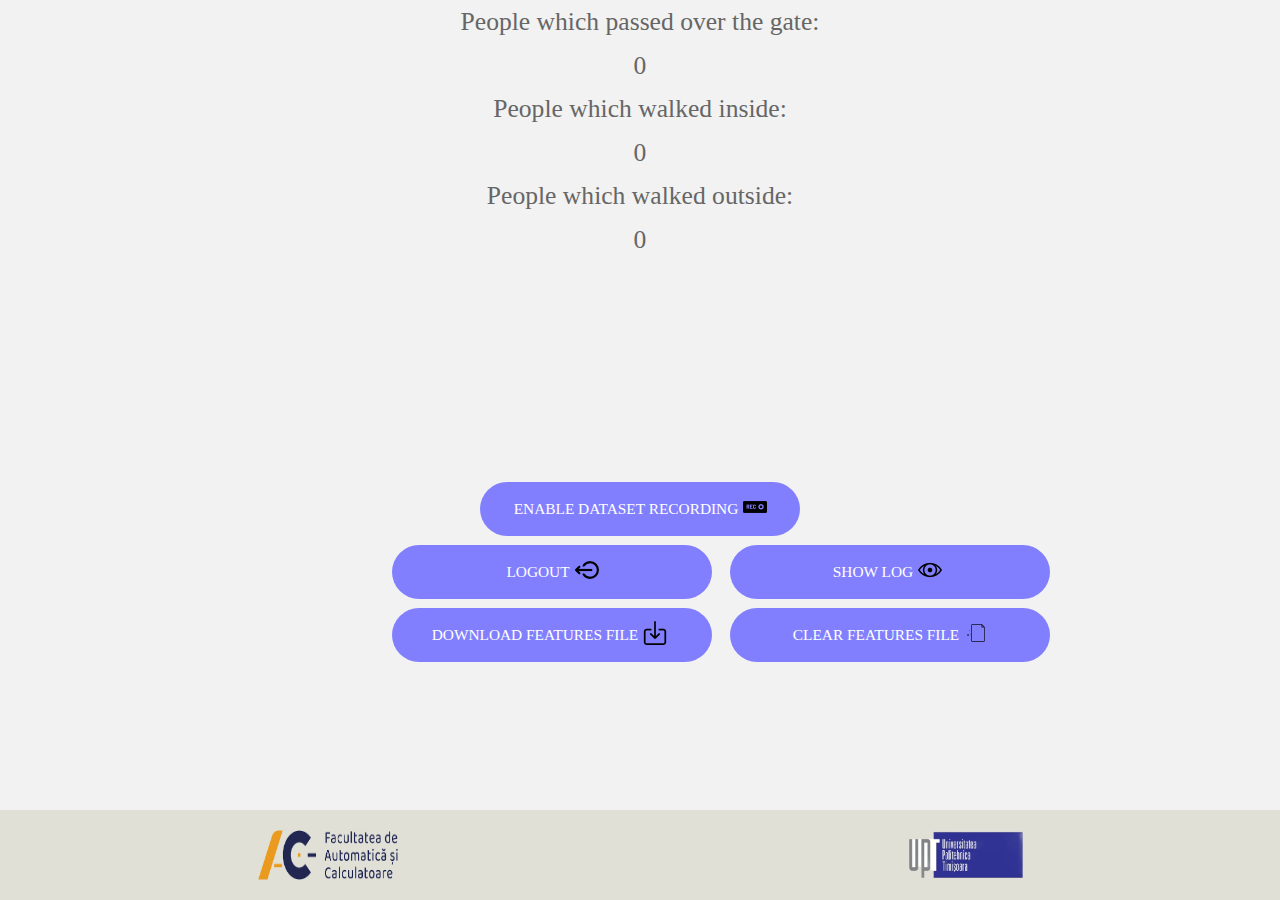
==== commit 03f5a2bd: "Fixed some bugs on the server side and refactored code in the Python" ====
--- a/data/config.html
+++ b/data/config.html
@@ -94,6 +94,10 @@
 				}
 			}
 
+			function clearFeaturesFile(){
+				ws.send("f");
+			}
+
 		</script>
 		<title>Tablou de configurare</title>
 		<meta charset="UTF-8">
@@ -169,10 +173,13 @@
 		
 		
 						<div class="container-contact100-form-btn btn-small">
-							<a href="/delete" class="contact100-form-btn">
-								Clear features file
+							<button class="contact100-form-btn" onclick="clearFeaturesFile()">
+								<span>
+									<i class="fa fa-paper-plane-o m-r-6" aria-hidden="true"></i>
+									Clear features file
+								</span>
 								<div class="img-container"><img src="file.png" alt=""></div>
-							</a>
+							</button>
 						</div>
 					</div>
 					
@@ -181,8 +188,8 @@
 		</div>
 
 		<div class="footer">
-			<img src="ac-logo.png" alt="" width="130vh" height="50vh">
-			<img src="upt-logo.png" alt="" width="130vh" height="50vh">
+			<img src="ac-logo.png" alt="" width="140vw" height="50vh">
+			<img src="upt-logo.png" alt="" width="130vw" height="50vh">
 		</div>
 	</body>
 </html>
